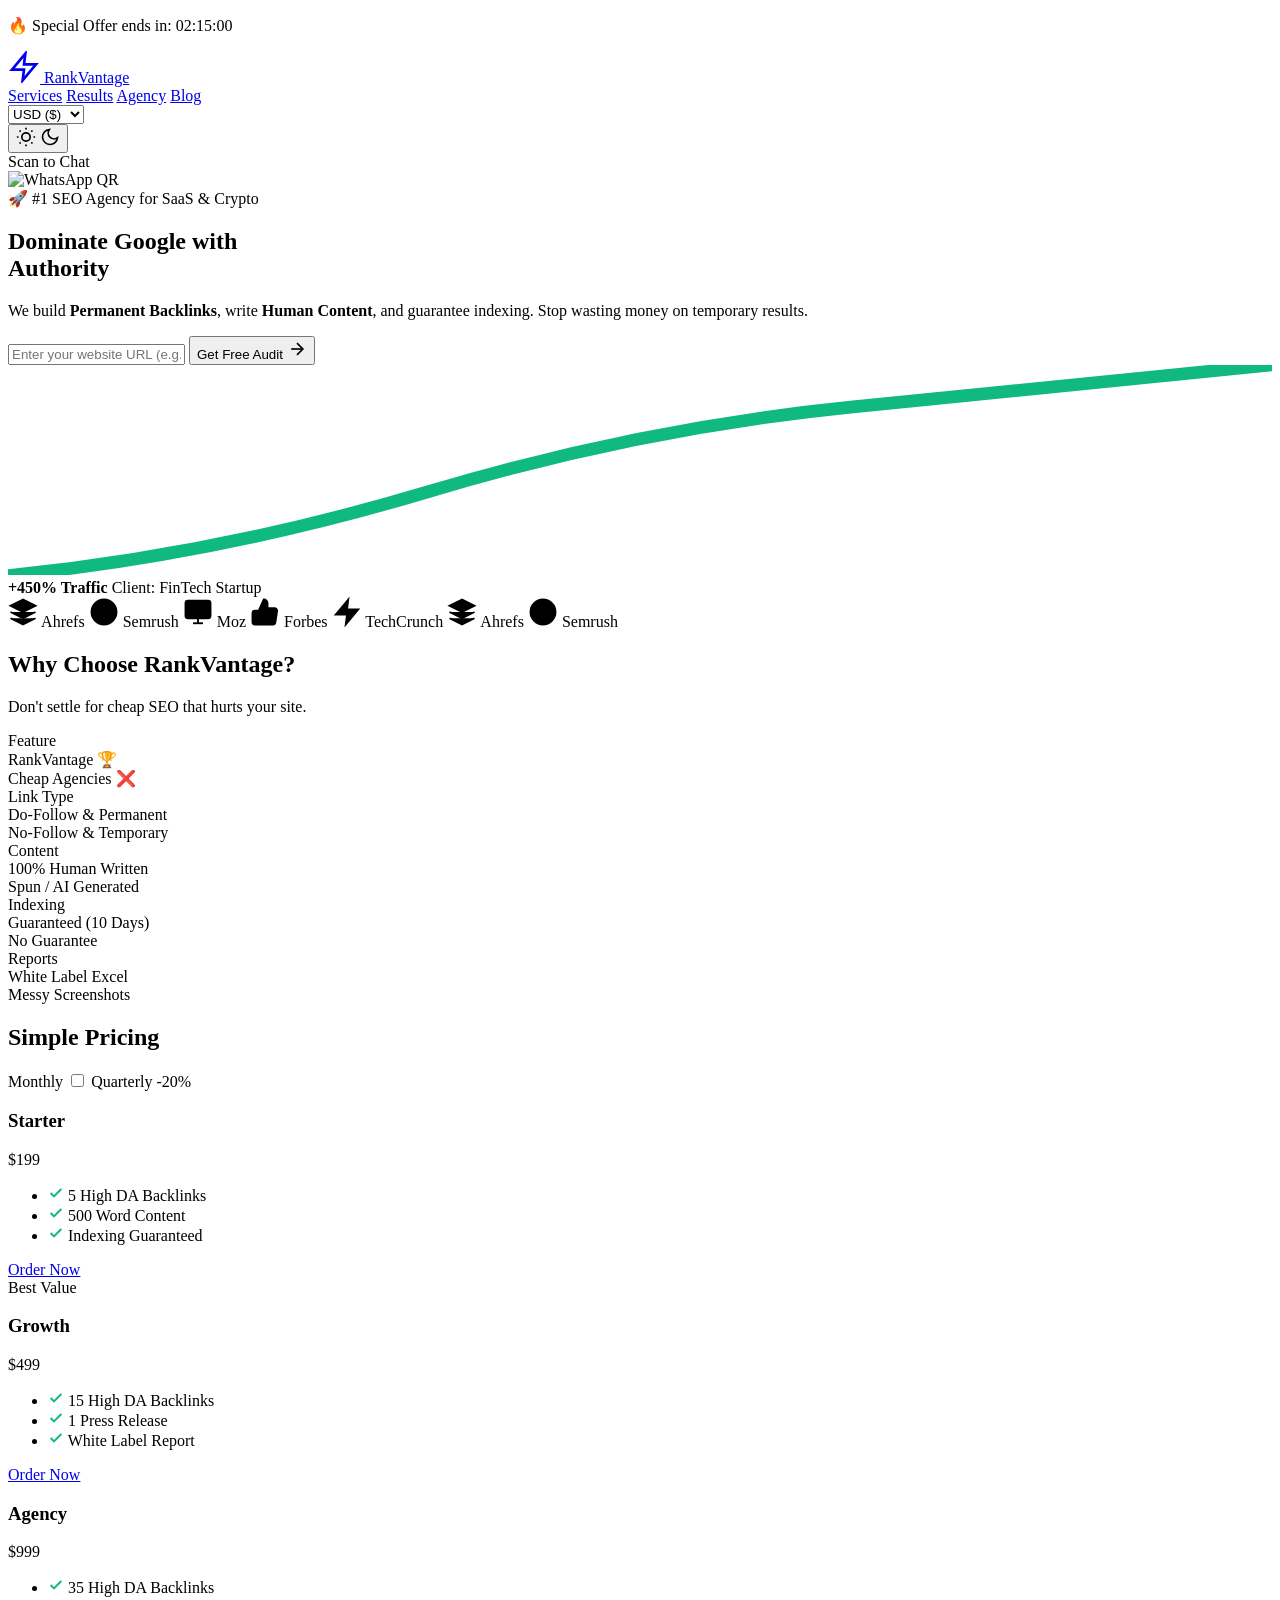
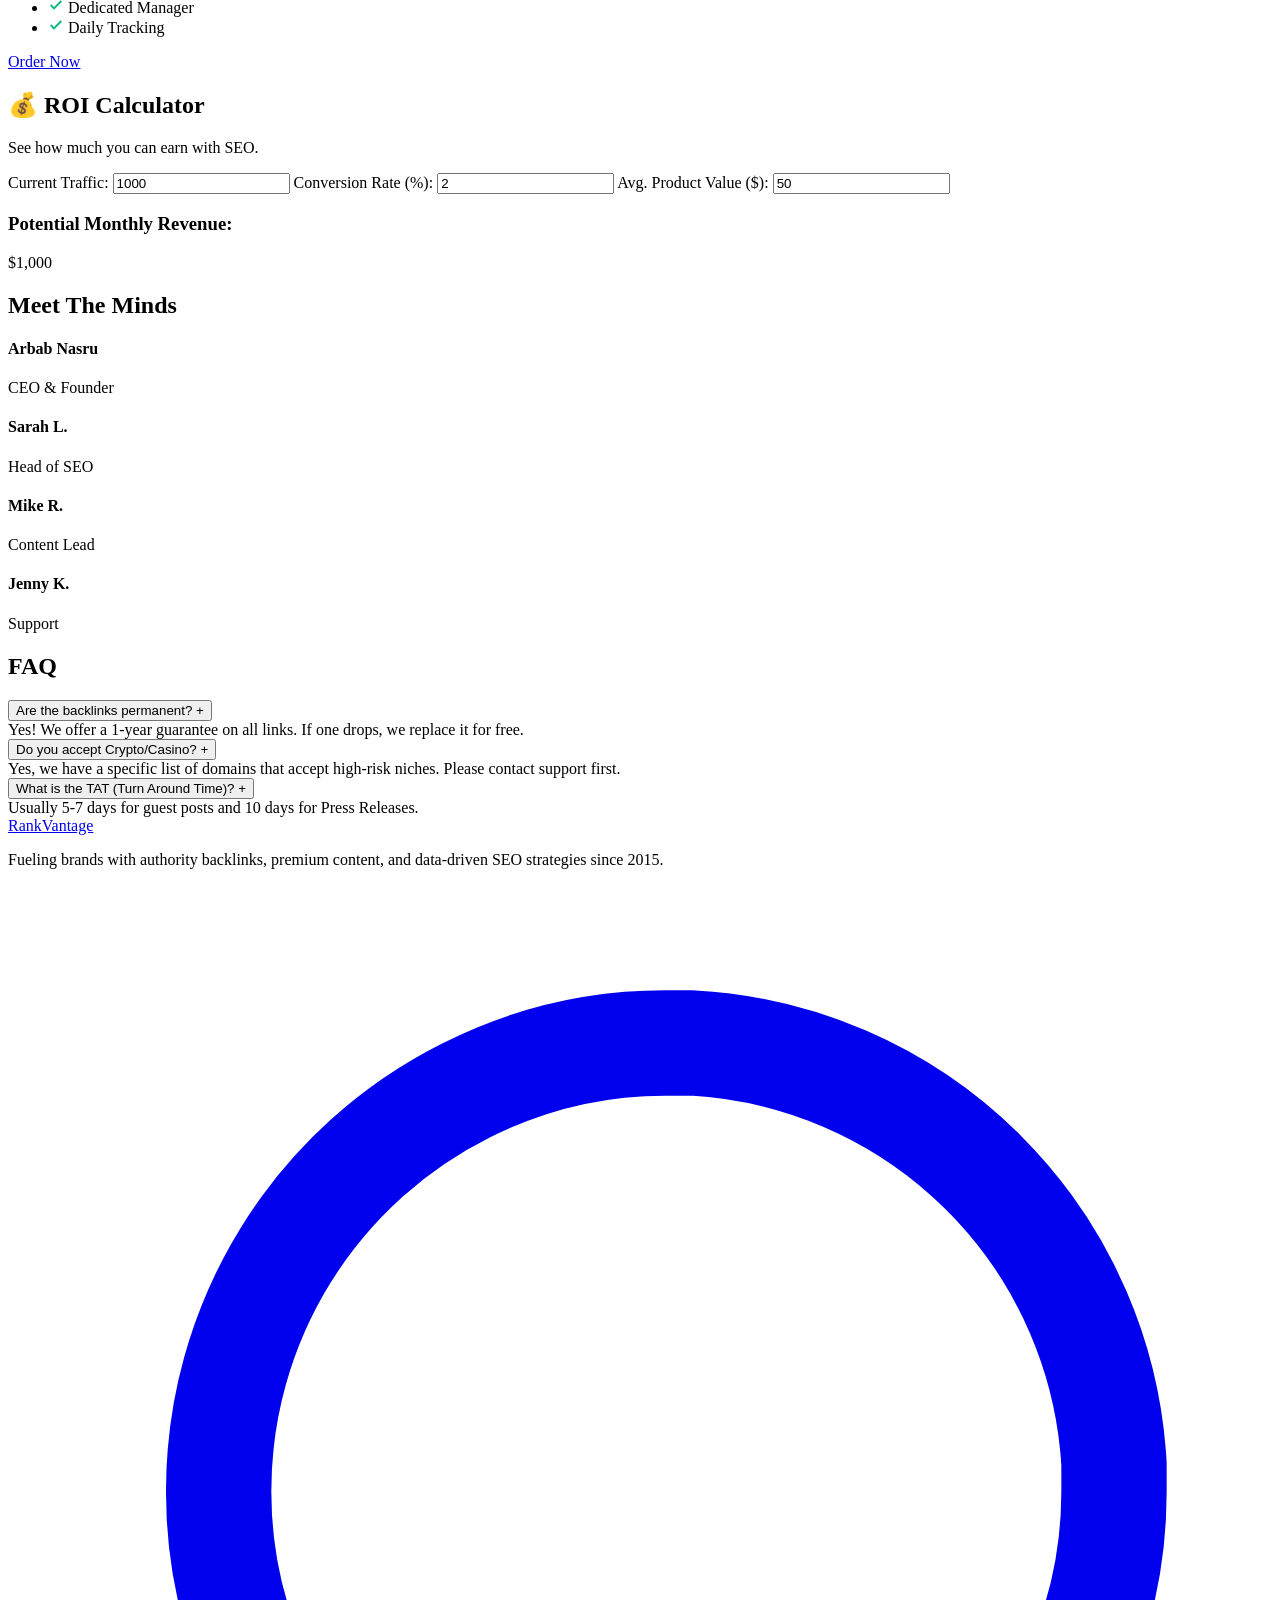
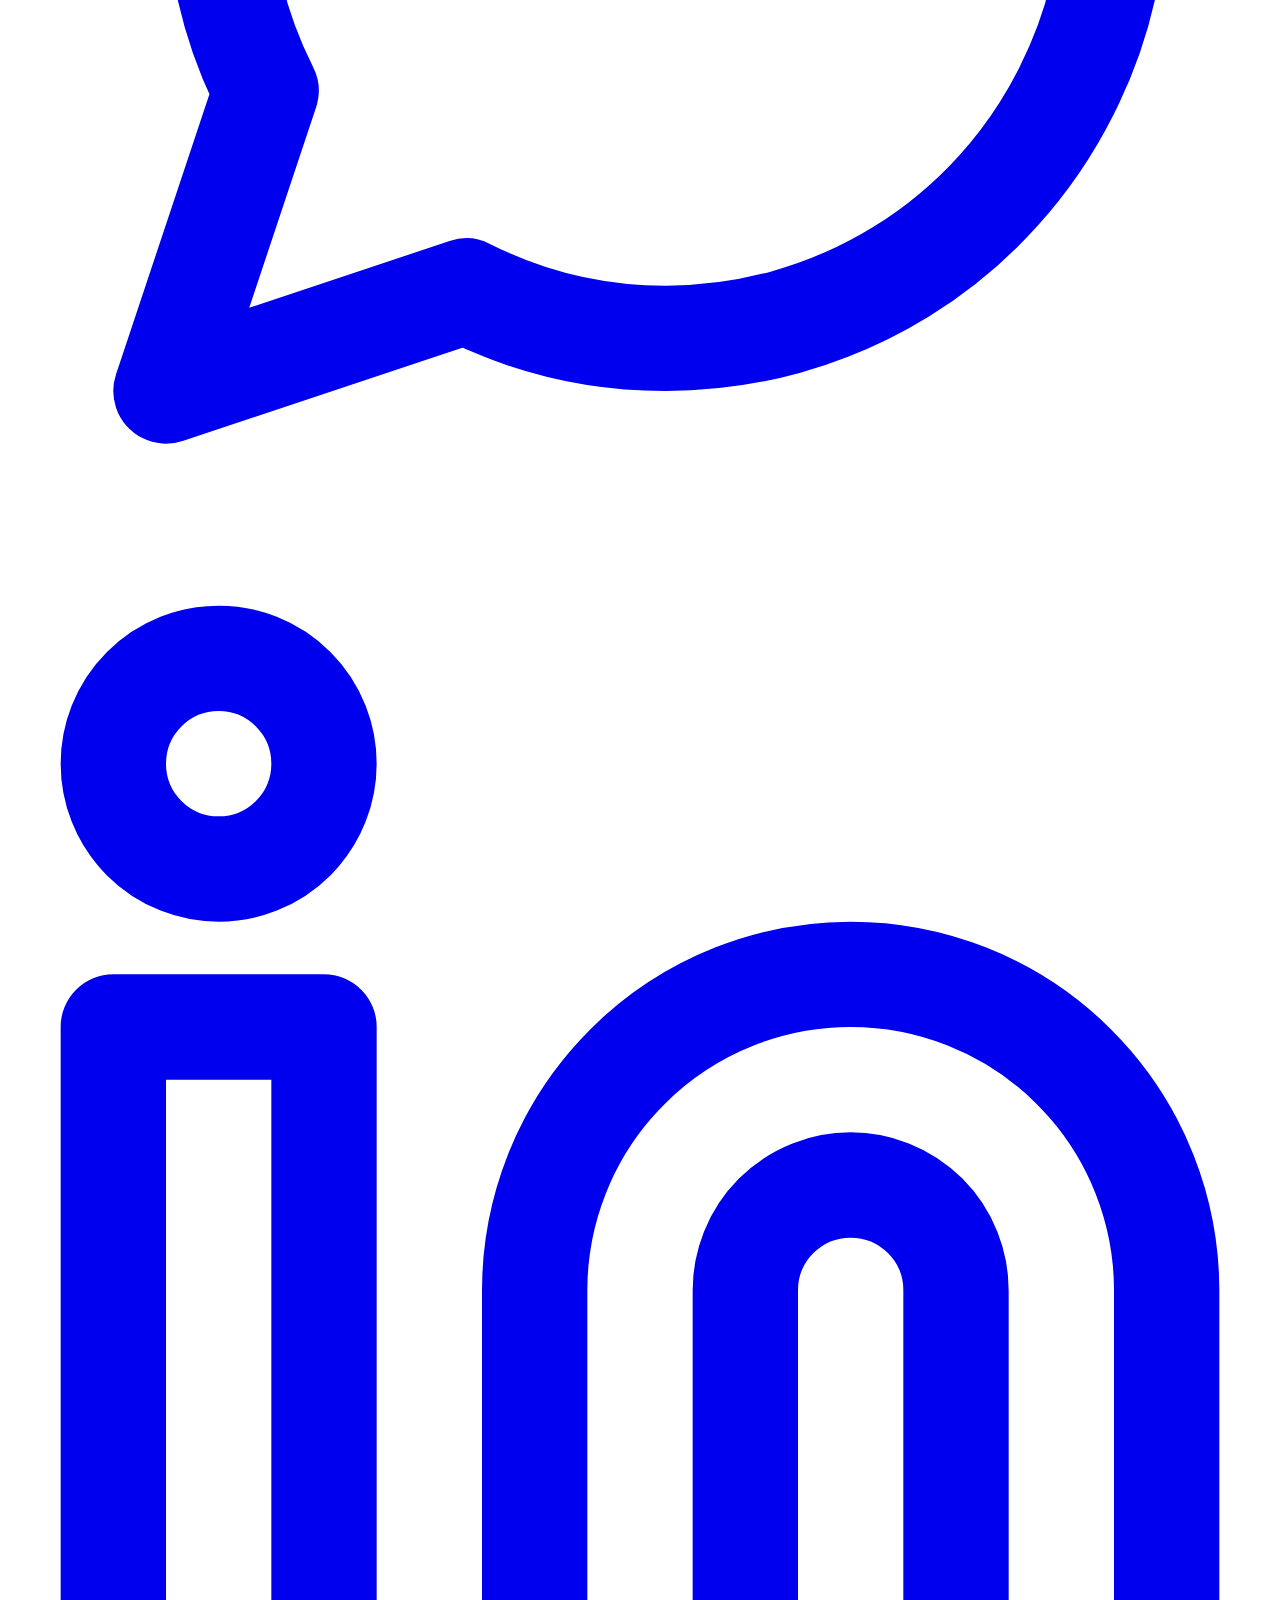
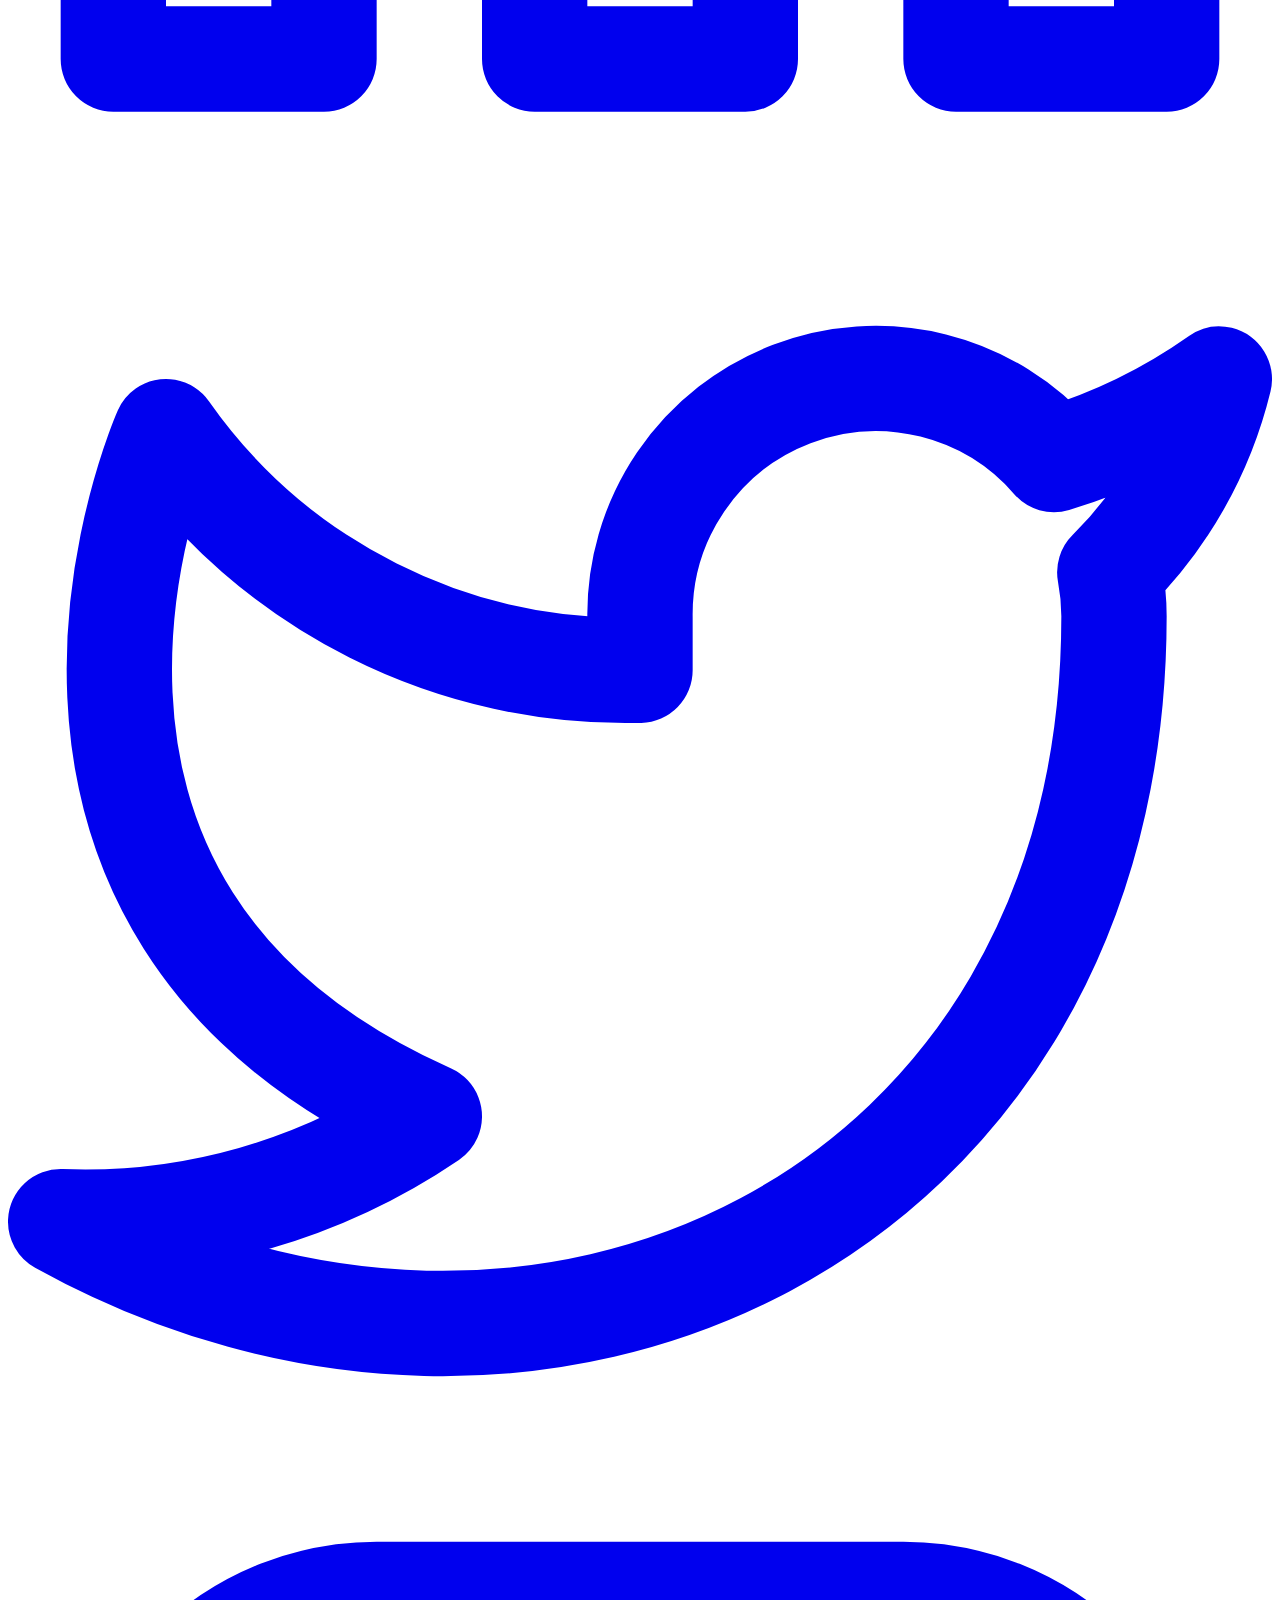
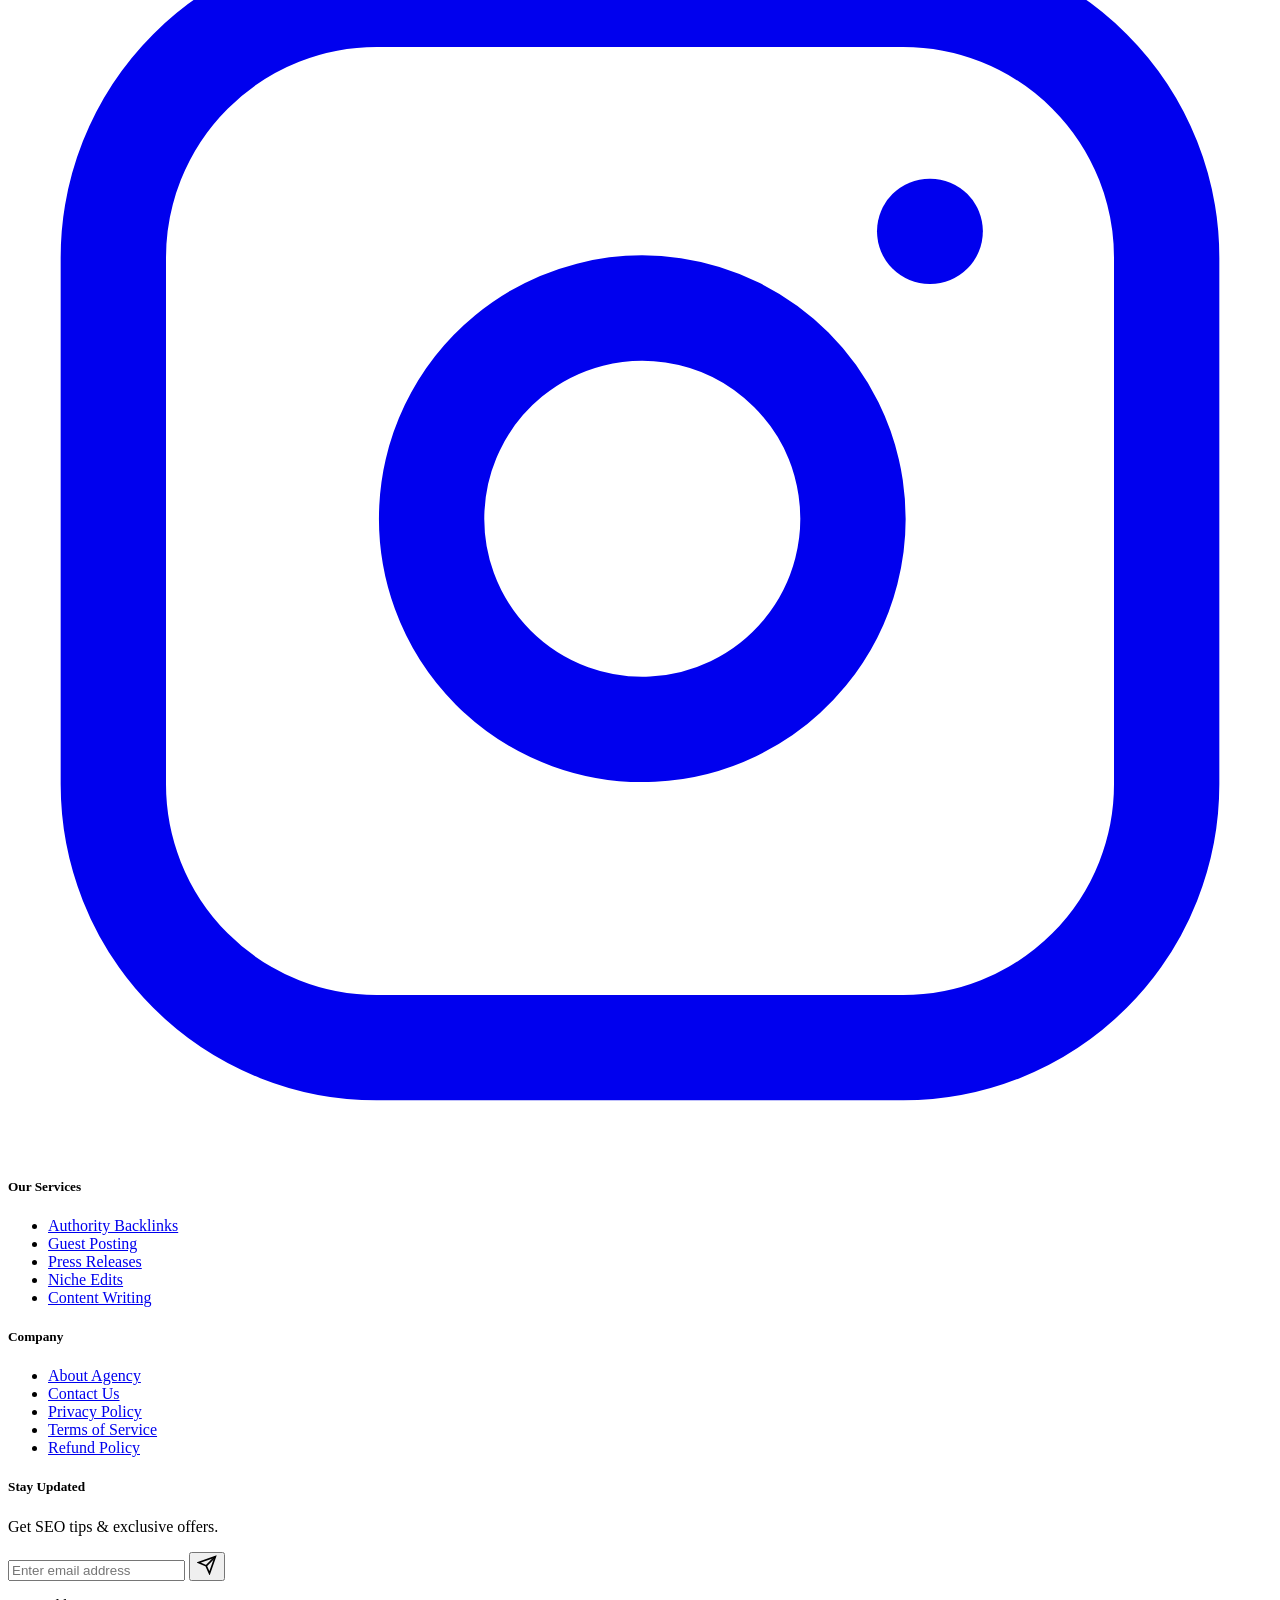
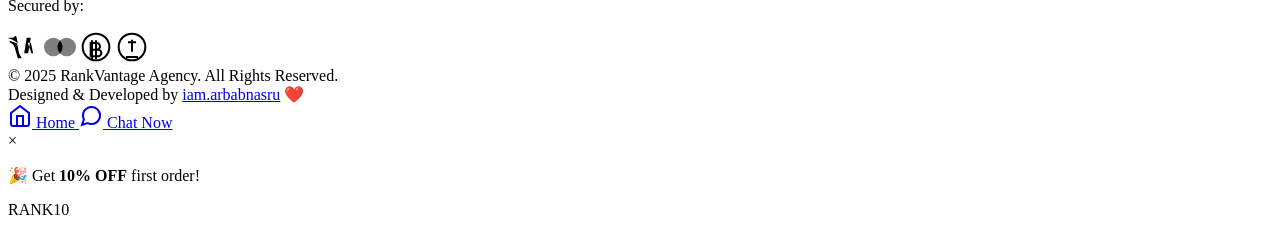
==== index.html @ 7962268f "Add files via upload" ====
<!DOCTYPE html>
<html lang="en" data-theme="light">
<head>
    <meta charset="UTF-8">
    <meta name="viewport" content="width=device-width, initial-scale=1.0, maximum-scale=1.0, user-scalable=no">
    <title>RankVantage | Premium SEO Agency</title>
    <meta name="description" content="Rank #1 with RankVantage. Authority Backlinks, Press Releases, and Technical SEO.">
    
    <!-- CSS Links -->
    <link rel="stylesheet" href="css/style.css">
    <link rel="stylesheet" href="css/responsive.css">
    
    <!-- Google Fonts -->
    <link rel="preconnect" href="https://fonts.googleapis.com">
    <link href="https://fonts.googleapis.com/css2?family=Inter:wght@300;400;600;700;900&display=swap" rel="stylesheet">
</head>
<body class="loading">

    <!-- 1. Sticky Scroll Progress Bar -->
    <div class="scroll-progress-container">
        <div class="scroll-progress-bar" id="progressBar"></div>
    </div>

    <!-- 2. Skeleton Loader Overlay -->
    <div id="skeleton-overlay">
        <div class="skeleton-header"></div>
        <div class="skeleton-hero"></div>
        <div class="skeleton-grid">
            <div class="sk-card"></div><div class="sk-card"></div><div class="sk-card"></div>
        </div>
    </div>

    <!-- 3. Top Banner (Countdown) -->
    <div class="top-banner">
        <p>🔥 Special Offer ends in: <span id="countdown-timer">02:15:00</span></p>
    </div>

    <!-- 4. Header (Glassmorphism) -->
    <header class="site-header">
        <div class="container header-inner">
            <a href="index.html" class="logo">
                <svg width="32" height="32" viewBox="0 0 24 24" fill="none" stroke="currentColor" stroke-width="2" class="brand-icon"><path d="M13 2L3 14h9l-1 8 10-12h-9l1-8z"></path></svg>
                Rank<span>Vantage</span>
            </a>
            
            <nav class="desktop-nav">
                <a href="pages/services.html">Services</a>
                <a href="pages/case-studies.html">Results</a>
                <a href="pages/about.html">Agency</a>
                <a href="pages/blog.html">Blog</a>
            </nav>

            <div class="header-actions">
                <!-- Currency Toggle UI -->
                <div class="currency-selector">
                    <select id="currency-switch">
                        <option value="USD">USD ($)</option>
                        <option value="PKR">PKR (₨)</option>
                        <option value="GBP">GBP (£)</option>
                    </select>
                </div>
                
                <!-- Dark Mode Toggle -->
                <button id="theme-toggle" aria-label="Toggle Dark Mode">
                    <svg class="sun-icon" width="20" height="20" viewBox="0 0 24 24" fill="none" stroke="currentColor" stroke-width="2"><circle cx="12" cy="12" r="5"></circle><path d="M12 1v2M12 21v2M4.22 4.22l1.42 1.42M18.36 18.36l1.42 1.42M1 12h2M21 12h2M4.22 19.78l1.42-1.42M18.36 5.64l1.42-1.42"></path></svg>
                    <svg class="moon-icon" width="20" height="20" viewBox="0 0 24 24" fill="none" stroke="currentColor" stroke-width="2"><path d="M21 12.79A9 9 0 1 1 11.21 3 7 7 0 0 0 21 12.79z"></path></svg>
                </button>

                <!-- Desktop QR Trigger -->
                <div class="desktop-qr-trigger">
                    <span>Scan to Chat</span>
                    <div class="qr-popup">
                        <img src="https://api.qrserver.com/v1/create-qr-code/?size=150x150&data=https://wa.me/923285796234" alt="WhatsApp QR">
                    </div>
                </div>
            </div>
        </div>
    </header>

    <main>
        <!-- 5. Hero Section (Aurora Effect) -->
        <section class="hero-section">
            <div class="aurora-bg"></div>
            <div class="container hero-content reveal-up">
                <span class="badge-pill">🚀 #1 SEO Agency for SaaS & Crypto</span>
                <h1 class="hero-title">Dominate Google with <br><span class="typing-text">Authority</span></h1>
                <p class="hero-desc">We build <strong>Permanent Backlinks</strong>, write <strong>Human Content</strong>, and guarantee indexing. Stop wasting money on temporary results.</p>
                
                <!-- Lead Gen: Audit Form -->
                <form class="audit-form" id="auditForm">
                    <input type="url" placeholder="Enter your website URL (e.g., mybusiness.com)" required>
                    <button type="submit">
                        Get Free Audit
                        <svg width="20" height="20" viewBox="0 0 24 24" fill="none" stroke="currentColor" stroke-width="2"><line x1="5" y1="12" x2="19" y2="12"></line><polyline points="12 5 19 12 12 19"></polyline></svg>
                    </button>
                </form>

                <!-- Trust Proof (Simulated Graph) -->
                <div class="trust-proof">
                    <div class="proof-card">
                        <div class="graph-line">
                            <svg viewBox="0 0 300 50"><path d="M0,50 Q50,45 100,30 T200,10 T300,0" fill="none" stroke="#10B981" stroke-width="3"/></svg>
                        </div>
                        <div class="proof-text">
                            <strong>+450% Traffic</strong>
                            <span>Client: FinTech Startup</span>
                        </div>
                    </div>
                </div>
            </div>
        </section>

        <!-- 6. Infinite Marquee (Logos) -->
        <div class="marquee-section">
            <div class="marquee-content">
                <span><svg width="30" height="30" viewBox="0 0 24 24" stroke="currentColor" stroke-width="1.5"><path d="M12 2L2 7l10 5 10-5-10-5zM2 17l10 5 10-5M2 12l10 5 10-5"></path></svg> Ahrefs</span>
                <span><svg width="30" height="30" viewBox="0 0 24 24" stroke="currentColor" stroke-width="1.5"><circle cx="12" cy="12" r="10"></circle><path d="M12 6v6l4 2"></path></svg> Semrush</span>
                <span><svg width="30" height="30" viewBox="0 0 24 24" stroke="currentColor" stroke-width="1.5"><rect x="2" y="3" width="20" height="14" rx="2" ry="2"></rect><line x1="8" y1="21" x2="16" y2="21"></line><line x1="12" y1="17" x2="12" y2="21"></line></svg> Moz</span>
                <span><svg width="30" height="30" viewBox="0 0 24 24" stroke="currentColor" stroke-width="1.5"><path d="M14 9V5a3 3 0 0 0-3-3l-4 9v11h11.28a2 2 0 0 0 2-1.7l1.38-9a2 2 0 0 0-2-2.3zM7 22H4a2 2 0 0 1-2-2v-7a2 2 0 0 1 2-2h3"></path></svg> Forbes</span>
                <span><svg width="30" height="30" viewBox="0 0 24 24" stroke="currentColor" stroke-width="1.5"><polygon points="13 2 3 14 12 14 11 22 21 10 12 10 13 2"></polygon></svg> TechCrunch</span>
                 <!-- Duplicate for infinite loop -->
                <span><svg width="30" height="30" viewBox="0 0 24 24" stroke="currentColor" stroke-width="1.5"><path d="M12 2L2 7l10 5 10-5-10-5zM2 17l10 5 10-5M2 12l10 5 10-5"></path></svg> Ahrefs</span>
                <span><svg width="30" height="30" viewBox="0 0 24 24" stroke="currentColor" stroke-width="1.5"><circle cx="12" cy="12" r="10"></circle><path d="M12 6v6l4 2"></path></svg> Semrush</span>
            </div>
        </div>

        <!-- 7. Us vs Them (Comparison Table) -->
        <section class="section-padding comparison-section reveal-up">
            <div class="container">
                <div class="section-header">
                    <h2>Why Choose <span class="highlight">RankVantage</span>?</h2>
                    <p>Don't settle for cheap SEO that hurts your site.</p>
                </div>
                <div class="comparison-table">
                    <div class="table-header">
                        <div class="col-feature">Feature</div>
                        <div class="col-us">RankVantage 🏆</div>
                        <div class="col-them">Cheap Agencies ❌</div>
                    </div>
                    <div class="table-row">
                        <div class="col-feature">Link Type</div>
                        <div class="col-us">Do-Follow & Permanent</div>
                        <div class="col-them">No-Follow & Temporary</div>
                    </div>
                    <div class="table-row">
                        <div class="col-feature">Content</div>
                        <div class="col-us">100% Human Written</div>
                        <div class="col-them">Spun / AI Generated</div>
                    </div>
                    <div class="table-row">
                        <div class="col-feature">Indexing</div>
                        <div class="col-us">Guaranteed (10 Days)</div>
                        <div class="col-them">No Guarantee</div>
                    </div>
                    <div class="table-row">
                        <div class="col-feature">Reports</div>
                        <div class="col-us">White Label Excel</div>
                        <div class="col-them">Messy Screenshots</div>
                    </div>
                </div>
            </div>
        </section>

        <!-- 8. Pricing Section (Toggle) -->
        <section class="section-padding pricing-bg reveal-up" id="pricing">
            <div class="container">
                <div class="section-header">
                    <h2>Simple Pricing</h2>
                    <!-- Interactive Toggle -->
                    <div class="pricing-toggle-container">
                        <span class="toggle-label">Monthly</span>
                        <label class="switch">
                            <input type="checkbox" id="pricing-toggle-checkbox">
                            <span class="slider round"></span>
                        </label>
                        <span class="toggle-label">Quarterly <span class="save-badge">-20%</span></span>
                    </div>
                </div>

                <div class="pricing-grid">
                    <!-- Starter -->
                    <div class="price-card">
                        <h3>Starter</h3>
                        <div class="price-wrapper">
                            <span class="currency">$</span><span class="amount" data-monthly="199" data-quarterly="479">199</span>
                        </div>
                        <ul class="features-list">
                            <li><svg viewBox="0 0 24 24" width="16" height="16" stroke="#10B981" fill="none" stroke-width="3"><polyline points="20 6 9 17 4 12"></polyline></svg> 5 High DA Backlinks</li>
                            <li><svg viewBox="0 0 24 24" width="16" height="16" stroke="#10B981" fill="none" stroke-width="3"><polyline points="20 6 9 17 4 12"></polyline></svg> 500 Word Content</li>
                            <li><svg viewBox="0 0 24 24" width="16" height="16" stroke="#10B981" fill="none" stroke-width="3"><polyline points="20 6 9 17 4 12"></polyline></svg> Indexing Guaranteed</li>
                        </ul>
                        <a href="https://wa.me/923285796234?text=I%20want%20Starter%20Package" class="btn-outline">Order Now</a>
                    </div>
                    
                    <!-- Growth (Popular) -->
                    <div class="price-card popular">
                        <div class="ribbon">Best Value</div>
                        <h3>Growth</h3>
                        <div class="price-wrapper">
                            <span class="currency">$</span><span class="amount" data-monthly="499" data-quarterly="1199">499</span>
                        </div>
                        <ul class="features-list">
                            <li><svg viewBox="0 0 24 24" width="16" height="16" stroke="#10B981" fill="none" stroke-width="3"><polyline points="20 6 9 17 4 12"></polyline></svg> 15 High DA Backlinks</li>
                            <li><svg viewBox="0 0 24 24" width="16" height="16" stroke="#10B981" fill="none" stroke-width="3"><polyline points="20 6 9 17 4 12"></polyline></svg> 1 Press Release</li>
                            <li><svg viewBox="0 0 24 24" width="16" height="16" stroke="#10B981" fill="none" stroke-width="3"><polyline points="20 6 9 17 4 12"></polyline></svg> White Label Report</li>
                        </ul>
                        <a href="https://wa.me/923285796234?text=I%20want%20Growth%20Package" class="btn-solid pulse-anim">Order Now</a>
                    </div>

                    <!-- Agency -->
                    <div class="price-card">
                        <h3>Agency</h3>
                        <div class="price-wrapper">
                            <span class="currency">$</span><span class="amount" data-monthly="999" data-quarterly="2399">999</span>
                        </div>
                        <ul class="features-list">
                            <li><svg viewBox="0 0 24 24" width="16" height="16" stroke="#10B981" fill="none" stroke-width="3"><polyline points="20 6 9 17 4 12"></polyline></svg> 35 High DA Backlinks</li>
                            <li><svg viewBox="0 0 24 24" width="16" height="16" stroke="#10B981" fill="none" stroke-width="3"><polyline points="20 6 9 17 4 12"></polyline></svg> Dedicated Manager</li>
                            <li><svg viewBox="0 0 24 24" width="16" height="16" stroke="#10B981" fill="none" stroke-width="3"><polyline points="20 6 9 17 4 12"></polyline></svg> Daily Tracking</li>
                        </ul>
                        <a href="https://wa.me/923285796234?text=I%20want%20Agency%20Package" class="btn-outline">Order Now</a>
                    </div>
                </div>
            </div>
        </section>

        <!-- 9. ROI Calculator -->
        <section class="section-padding reveal-up">
            <div class="container">
                <div class="roi-calc-box">
                    <h2>💰 ROI Calculator</h2>
                    <p>See how much you can earn with SEO.</p>
                    <div class="calc-inputs">
                        <label>Current Traffic: <input type="number" id="calc-traffic" value="1000"></label>
                        <label>Conversion Rate (%): <input type="number" id="calc-conv" value="2"></label>
                        <label>Avg. Product Value ($): <input type="number" id="calc-val" value="50"></label>
                    </div>
                    <div class="calc-result">
                        <h3>Potential Monthly Revenue:</h3>
                        <span id="calc-total">$1,000</span>
                    </div>
                </div>
            </div>
        </section>

        <!-- 10. Meet The Team (Horizontal Scroll) -->
        <section class="section-padding reveal-up">
            <div class="container">
                <div class="section-header">
                    <h2>Meet The Minds</h2>
                </div>
                <div class="team-scroller">
                    <!-- Member 1 -->
                    <div class="team-card">
                        <div class="team-img" style="background-color:#ccc;"></div>
                        <h4>Arbab Nasru</h4>
                        <span>CEO & Founder</span>
                    </div>
                    <!-- Member 2 -->
                    <div class="team-card">
                        <div class="team-img" style="background-color:#bbb;"></div>
                        <h4>Sarah L.</h4>
                        <span>Head of SEO</span>
                    </div>
                    <!-- Member 3 -->
                    <div class="team-card">
                        <div class="team-img" style="background-color:#aaa;"></div>
                        <h4>Mike R.</h4>
                        <span>Content Lead</span>
                    </div>
                    <!-- Member 4 -->
                    <div class="team-card">
                        <div class="team-img" style="background-color:#999;"></div>
                        <h4>Jenny K.</h4>
                        <span>Support</span>
                    </div>
                </div>
            </div>
        </section>
        
        <!-- 11. FAQ Accordion -->
        <section class="section-padding reveal-up">
            <div class="container">
                <div class="section-header"><h2>FAQ</h2></div>
                <div class="accordion">
                    <div class="accordion-item">
                        <button class="accordion-header">Are the backlinks permanent? <span class="arrow">+</span></button>
                        <div class="accordion-body">Yes! We offer a 1-year guarantee on all links. If one drops, we replace it for free.</div>
                    </div>
                    <div class="accordion-item">
                        <button class="accordion-header">Do you accept Crypto/Casino? <span class="arrow">+</span></button>
                        <div class="accordion-body">Yes, we have a specific list of domains that accept high-risk niches. Please contact support first.</div>
                    </div>
                    <div class="accordion-item">
                        <button class="accordion-header">What is the TAT (Turn Around Time)? <span class="arrow">+</span></button>
                        <div class="accordion-body">Usually 5-7 days for guest posts and 10 days for Press Releases.</div>
                    </div>
                </div>
            </div>
        </section>

    </main>

   <!-- 12. Premium Footer with Newsletter & Trust Signals -->
<footer class="site-footer reveal-up">
    <!-- Decorative Top Border -->
    <div class="footer-border"></div>

    <div class="container">
        <div class="footer-grid">
            
            <!-- Column 1: Brand & Socials -->
            <div class="footer-col brand-col">
                <a href="#" class="footer-logo">Rank<span>Vantage</span></a>
                <p class="footer-desc">Fueling brands with authority backlinks, premium content, and data-driven SEO strategies since 2015.</p>
                
                <div class="social-links">
                    <a href="#" aria-label="WhatsApp"><svg viewBox="0 0 24 24" fill="none" stroke="currentColor" stroke-width="2" stroke-linecap="round" stroke-linejoin="round"><path d="M21 11.5a8.38 8.38 0 0 1-.9 3.8 8.5 8.5 0 0 1-7.6 4.7 8.38 8.38 0 0 1-3.8-.9L3 21l1.9-5.7a8.38 8.38 0 0 1-.9-3.8 8.5 8.5 0 0 1 4.7-7.6 8.38 8.38 0 0 1 3.8-.9h.5a8.48 8.48 0 0 1 8 8v.5z"></path></svg></a>
                    <a href="#" aria-label="LinkedIn"><svg viewBox="0 0 24 24" fill="none" stroke="currentColor" stroke-width="2" stroke-linecap="round" stroke-linejoin="round"><path d="M16 8a6 6 0 0 1 6 6v7h-4v-7a2 2 0 0 0-2-2 2 2 0 0 0-2 2v7h-4v-7a6 6 0 0 1 6-6z"></path><rect x="2" y="9" width="4" height="12"></rect><circle cx="4" cy="4" r="2"></circle></svg></a>
                    <a href="#" aria-label="Twitter"><svg viewBox="0 0 24 24" fill="none" stroke="currentColor" stroke-width="2" stroke-linecap="round" stroke-linejoin="round"><path d="M23 3a10.9 10.9 0 0 1-3.14 1.53 4.48 4.48 0 0 0-7.86 3v1A10.66 10.66 0 0 1 3 4s-4 9 5 13a11.64 11.64 0 0 1-7 2c9 5 20 0 20-11.5a4.5 4.5 0 0 0-.08-.83A7.72 7.72 0 0 0 23 3z"></path></svg></a>
                    <a href="#" aria-label="Instagram"><svg viewBox="0 0 24 24" fill="none" stroke="currentColor" stroke-width="2" stroke-linecap="round" stroke-linejoin="round"><rect x="2" y="2" width="20" height="20" rx="5" ry="5"></rect><path d="M16 11.37A4 4 0 1 1 12.63 8 4 4 0 0 1 16 11.37z"></path><line x1="17.5" y1="6.5" x2="17.51" y2="6.5"></line></svg></a>
                </div>
            </div>

            <!-- Column 2: Services -->
            <div class="footer-col links-col">
                <h5>Our Services</h5>
                <ul>
                    <li><a href="pages/services.html">Authority Backlinks</a></li>
                    <li><a href="pages/services.html">Guest Posting</a></li>
                    <li><a href="pages/services.html">Press Releases</a></li>
                    <li><a href="pages/services.html">Niche Edits</a></li>
                    <li><a href="pages/services.html">Content Writing</a></li>
                </ul>
            </div>

            <!-- Column 3: Support & Legal -->
            <div class="footer-col links-col">
                <h5>Company</h5>
                <ul>
                    <li><a href="pages/about.html">About Agency</a></li>
                    <li><a href="pages/contact.html">Contact Us</a></li>
                    <li><a href="pages/privacy.html">Privacy Policy</a></li>
                    <li><a href="pages/terms.html">Terms of Service</a></li>
                    <li><a href="pages/terms.html#refund">Refund Policy</a></li>
                </ul>
            </div>

            <!-- Column 4: Newsletter & Payments -->
            <div class="footer-col newsletter-col">
                <h5>Stay Updated</h5>
                <p>Get SEO tips & exclusive offers.</p>
                <form class="footer-form">
                    <input type="email" placeholder="Enter email address" required>
                    <button type="submit" aria-label="Subscribe">
                        <svg viewBox="0 0 24 24" width="20" height="20" fill="none" stroke="currentColor" stroke-width="2"><line x1="22" y1="2" x2="11" y2="13"></line><polygon points="22 2 15 22 11 13 2 9 22 2"></polygon></svg>
                    </button>
                </form>

                <div class="payment-methods">
                    <p>Secured by:</p>
                    <div class="pay-icons">
                        <!-- Visa -->
                        <svg class="pay-icon" viewBox="0 0 24 24" width="32"><path fill="currentColor" d="M12.12 16.663l1.905-11.69h3.04l-1.907 11.69h-3.038zm-3.843 0l-1.397-7.078c-.053-.222-.09-.3-.243-.377C4.69 8.27 2.372 7.55 1.09 7.234l.278 1.328c.83.21 3.12 1.393 3.633 3.82l2.365 7.97h2.91zm10.59 0l-1.603-7.51c-.053-.21-.212-.41-.53-.41h-1.96l2.805 7.92h1.288zm-14.89-11.69h-4L0 5.232c2.935.753 6.32 2.652 7.352 4.09l-.91-4.63c-.158-.662-.635-1.01-1.22-1.02z"/></svg>
                        <!-- Mastercard -->
                        <svg class="pay-icon" viewBox="0 0 24 24" width="32"><circle cx="7" cy="12" r="7" fill="currentColor" fill-opacity="0.5"/><circle cx="17" cy="12" r="7" fill="currentColor" fill-opacity="0.5"/><path d="M12 16.5a6.5 6.5 0 0 1 0-9 6.5 6.5 0 0 1 0 9z" fill="currentColor"/></svg>
                        <!-- Bitcoin -->
                        <svg class="pay-icon" viewBox="0 0 24 24" width="32" fill="none" stroke="currentColor" stroke-width="1.5"><circle cx="12" cy="12" r="10"/><path d="M8 9h4.5a2.5 2.5 0 1 1 0 5H8v-5zm0 5h5.5a2.5 2.5 0 1 1 0 5H8v-5zm1-7v14m3-14v14"/></svg>
                        <!-- USDT -->
                        <svg class="pay-icon" viewBox="0 0 24 24" width="32" fill="none" stroke="currentColor" stroke-width="1.5"><path d="M12 22c5.523 0 10-4.477 10-10S17.523 2 12 2 2 6.477 2 12s4.477 10 10 10z"/><path d="M15 8.5H9m3-2v9m-4.5 4h9"/></svg>
                    </div>
                </div>
            </div>
        </div>

        <div class="footer-bottom">
            <div class="copyright-text">
                &copy; 2025 RankVantage Agency. <span class="hide-mobile">All Rights Reserved.</span>
            </div>
            <div class="dev-credit">
                Designed & Developed by <a href="https://Instagram.com/iam.arbabnasru" target="_blank" rel="nofollow">iam.arbabnasru</a> <span class="heart">❤️</span>
            </div>
        </div>
    </div>
</footer>

    <!-- 13. Mobile Bottom Glass Dock (Nav) -->
    <div class="mobile-dock">
        <a href="#" class="dock-btn secondary-btn" onclick="window.scrollTo({top:0, behavior:'smooth'}); return false;">
            <svg width="24" height="24" viewBox="0 0 24 24" fill="none" stroke="currentColor" stroke-width="2"><path d="M3 9l9-7 9 7v11a2 2 0 0 1-2 2H5a2 2 0 0 1-2-2z"></path><polyline points="9 22 9 12 15 12 15 22"></polyline></svg>
            <span>Home</span>
        </a>
        <a href="https://wa.me/923285796234" class="dock-btn primary-btn pulse-anim">
            <svg width="24" height="24" viewBox="0 0 24 24" fill="none" stroke="currentColor" stroke-width="2"><path d="M21 11.5a8.38 8.38 0 0 1-.9 3.8 8.5 8.5 0 0 1-7.6 4.7 8.38 8.38 0 0 1-3.8-.9L3 21l1.9-5.7a8.38 8.38 0 0 1-.9-3.8 8.5 8.5 0 0 1 4.7-7.6 8.38 8.38 0 0 1 3.8-.9h.5a8.48 8.48 0 0 1 8 8v.5z"></path></svg>
            <span>Chat Now</span>
        </a>
    </div>

    <!-- 14. Bottom "Toast" Coupon (Instead of center popup) -->
    <div class="toast-coupon" id="toastCoupon">
        <div class="toast-content">
            <span class="close-toast" onclick="document.getElementById('toastCoupon').style.display='none'">&times;</span>
            <p>🎉 Get <strong>10% OFF</strong> first order!</p>
            <div class="code-box" onclick="navigator.clipboard.writeText('RANK10'); alert('Copied!');">RANK10</div>
        </div>
    </div>

    <!-- Scripts -->
    <script src="js/main.js"></script>
    <script src="js/admin.js"></script>
</body>
</html>
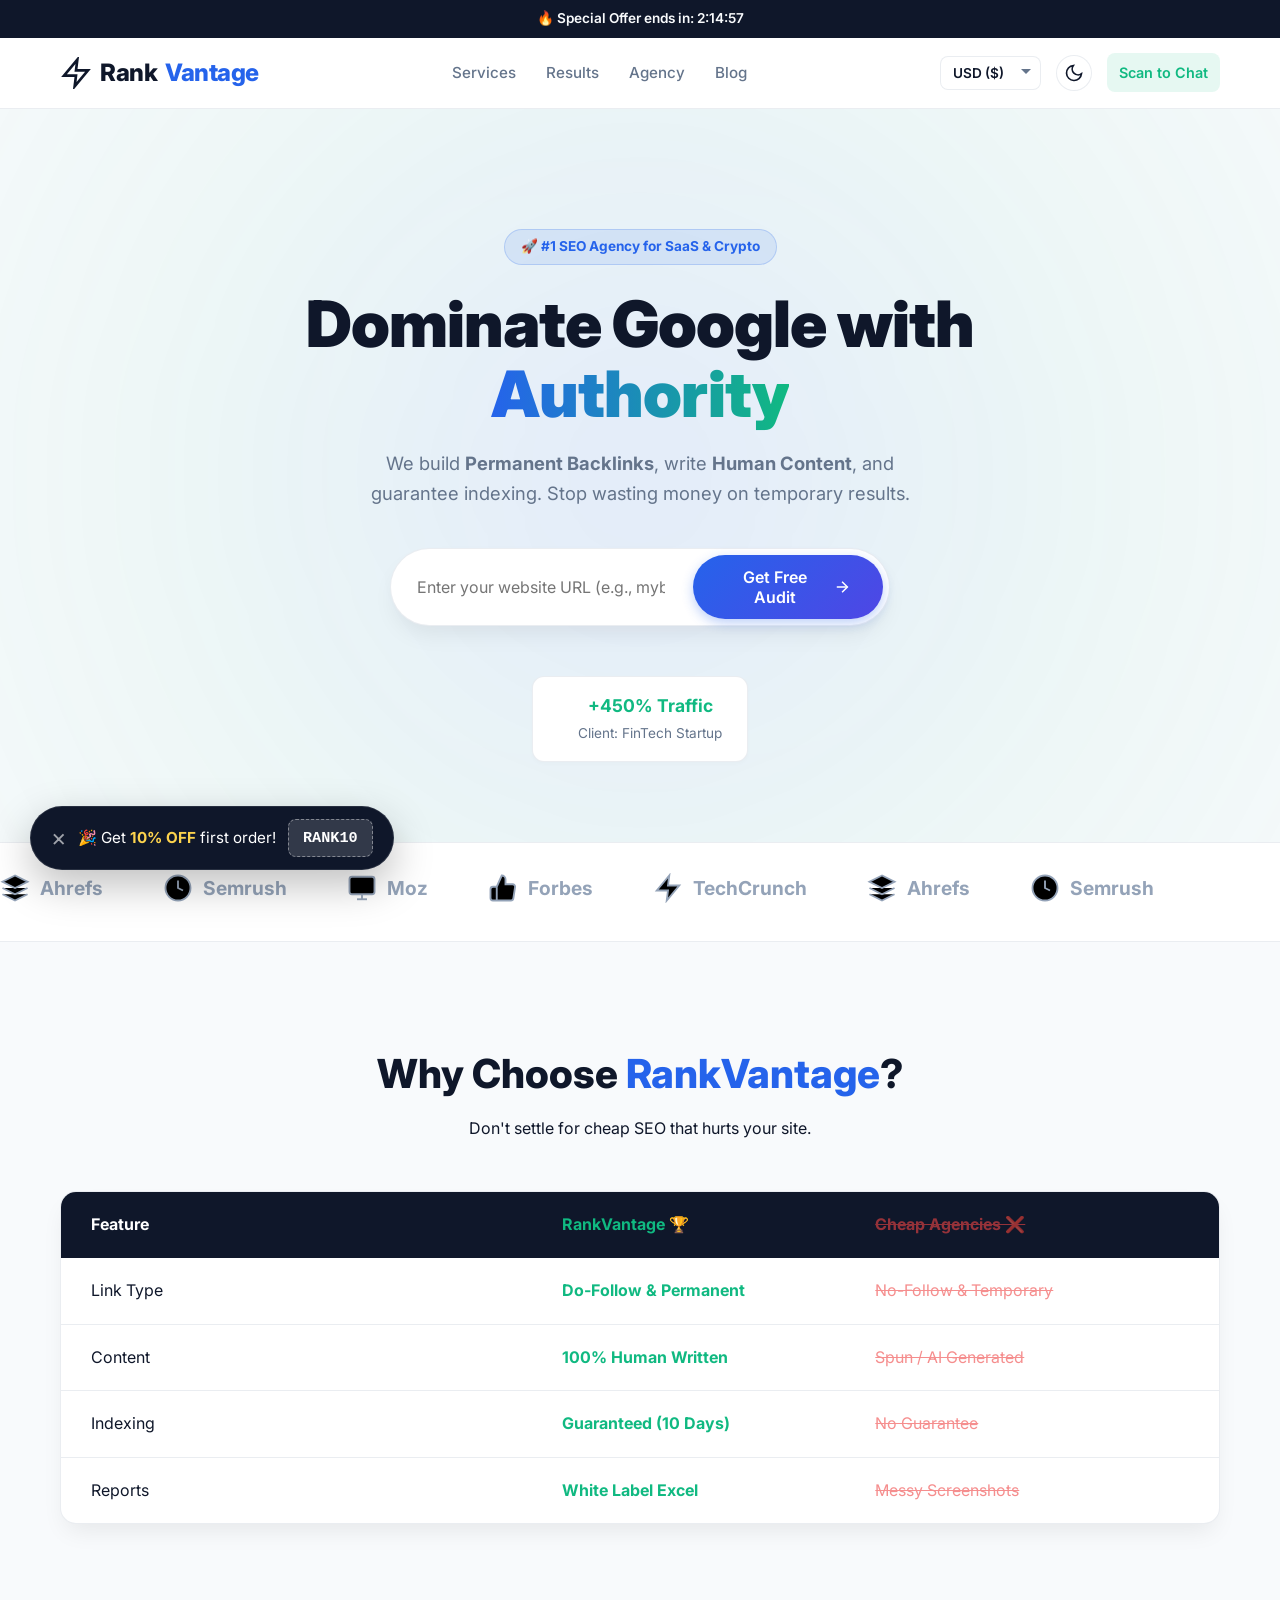
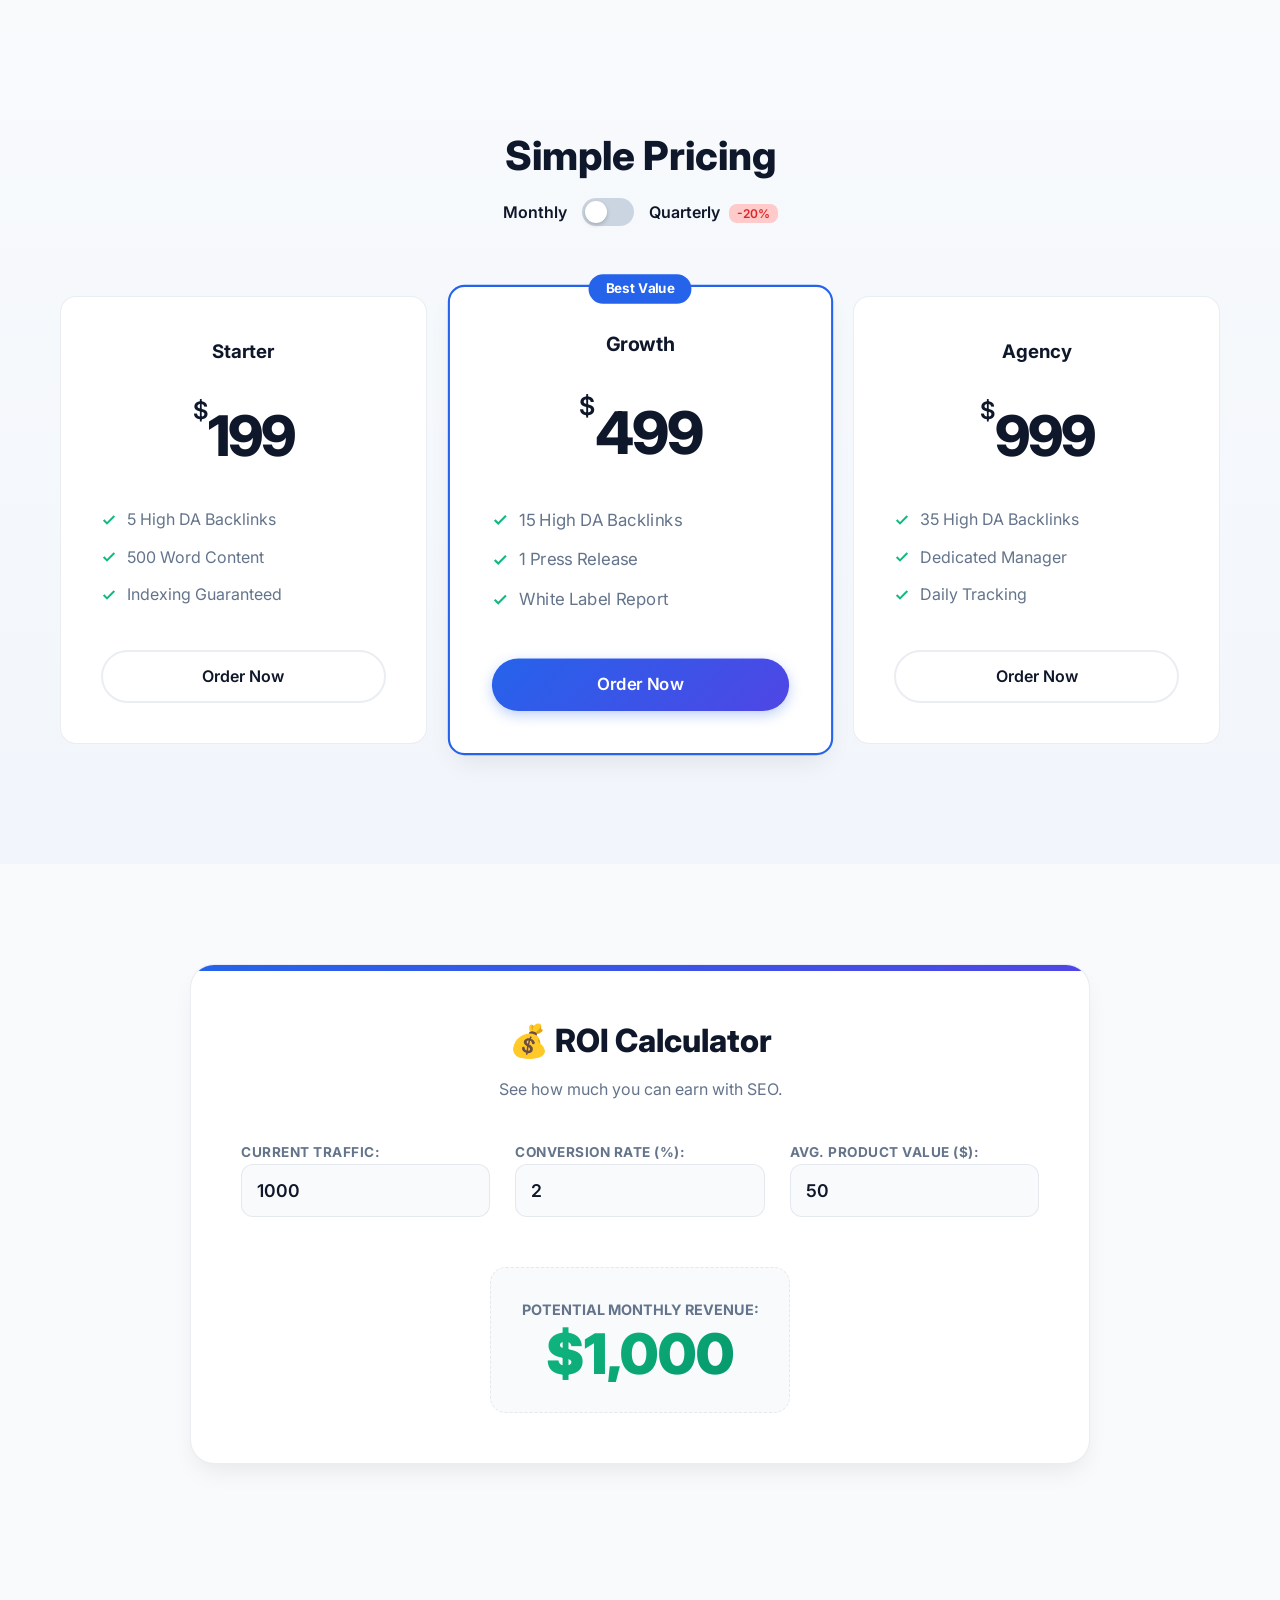
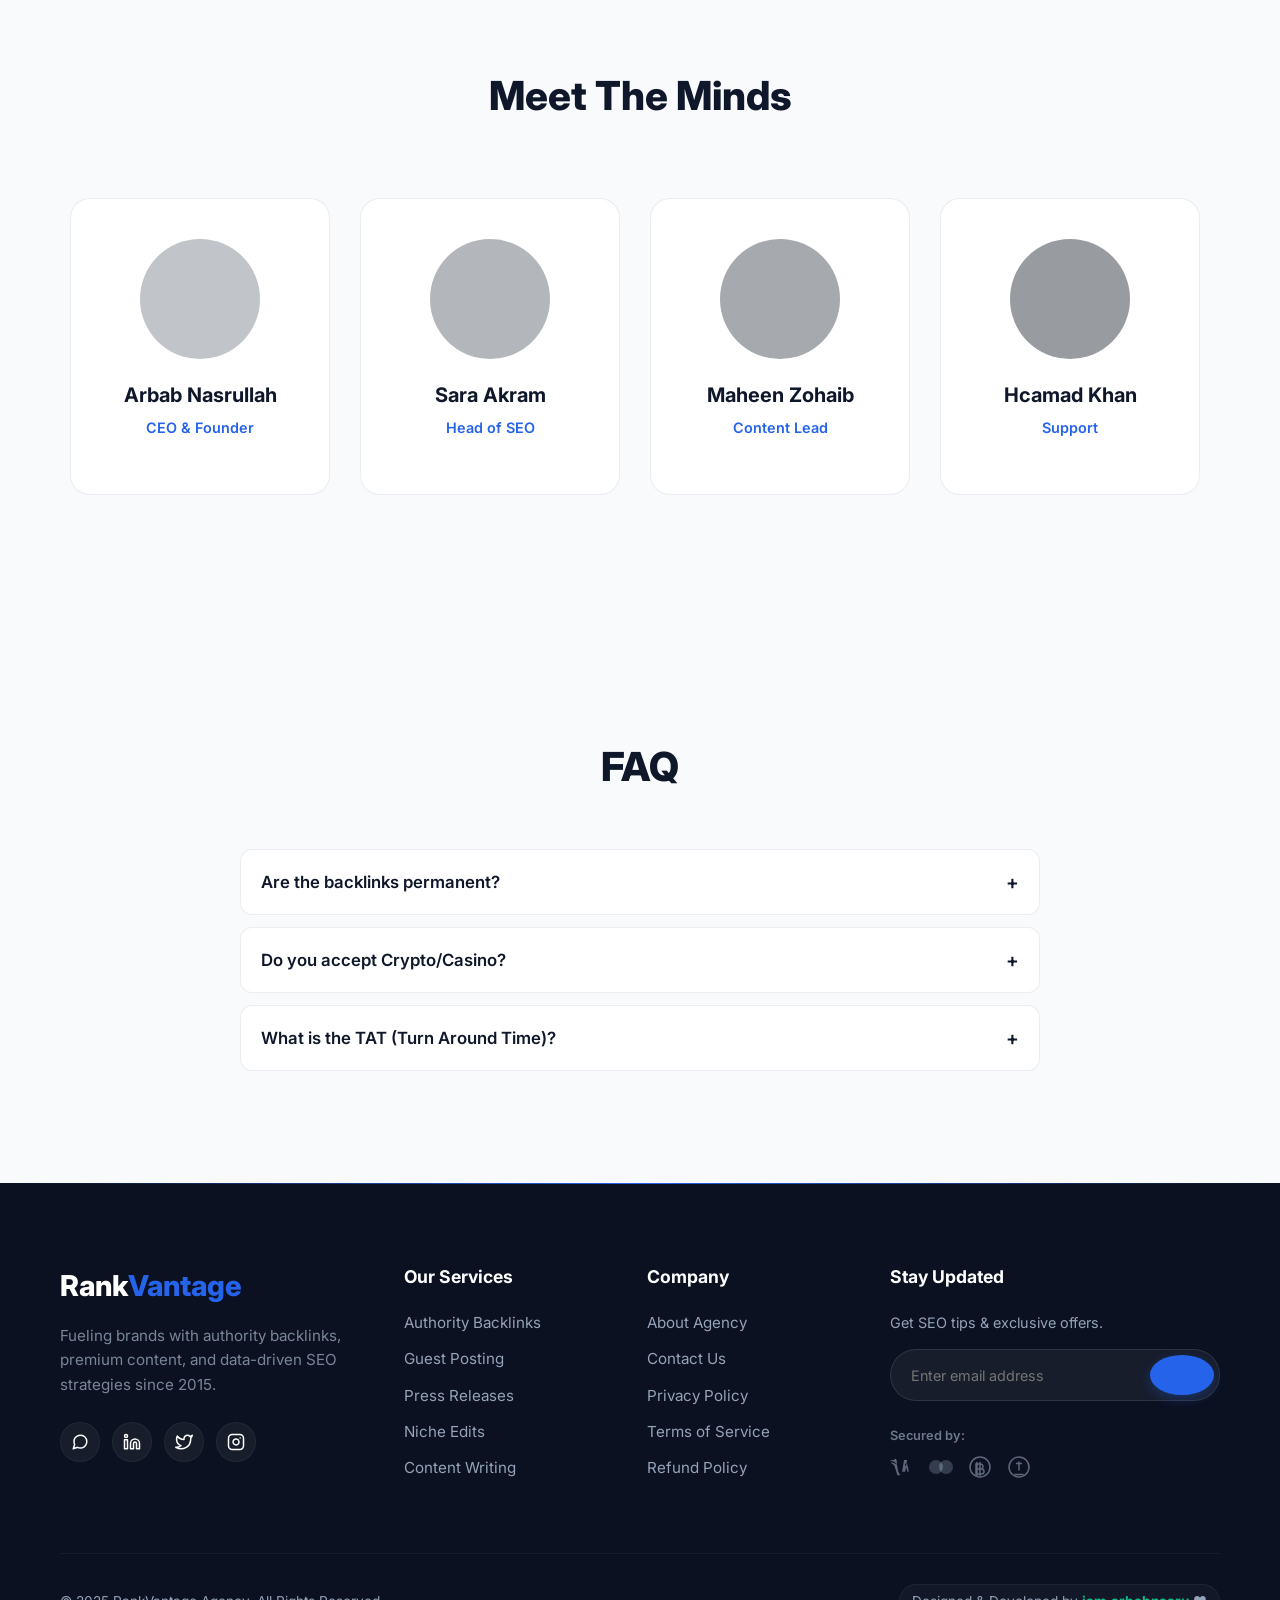
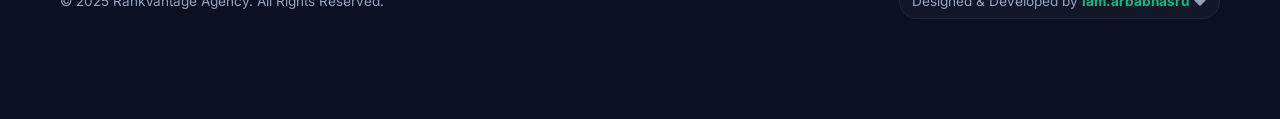
==== commit e5d01987: "Update index.html" ====
--- a/index.html
+++ b/index.html
@@ -253,25 +253,25 @@
                     <!-- Member 1 -->
                     <div class="team-card">
                         <div class="team-img" style="background-color:#ccc;"></div>
-                        <h4>Arbab Nasru</h4>
+                        <h4>Arbab Nasrullah</h4>
                         <span>CEO & Founder</span>
                     </div>
                     <!-- Member 2 -->
                     <div class="team-card">
                         <div class="team-img" style="background-color:#bbb;"></div>
-                        <h4>Sarah L.</h4>
+                        <h4>Sara Akram</h4>
                         <span>Head of SEO</span>
                     </div>
                     <!-- Member 3 -->
                     <div class="team-card">
                         <div class="team-img" style="background-color:#aaa;"></div>
-                        <h4>Mike R.</h4>
+                        <h4>Maheen Zohaib</h4>
                         <span>Content Lead</span>
                     </div>
                     <!-- Member 4 -->
                     <div class="team-card">
                         <div class="team-img" style="background-color:#999;"></div>
-                        <h4>Jenny K.</h4>
+                        <h4>Hcamad Khan</h4>
                         <span>Support</span>
                     </div>
                 </div>
@@ -409,4 +409,5 @@
     <script src="js/main.js"></script>
     <script src="js/admin.js"></script>
 </body>
-</html>+
+</html>
--- a/css/style.css
+++ b/css/style.css
@@ -0,0 +1,693 @@
+/* =========================================
+   1. CORE VARIABLES & THEME SETUP
+   ========================================= */
+:root {
+    /* Brand Colors */
+    --primary: #2563EB;      /* Royal Blue */
+    --primary-gradient: linear-gradient(135deg, #2563EB 0%, #4F46E5 100%);
+    --accent: #10B981;       /* Success Green */
+    --danger: #EF4444;       /* Red for errors */
+    
+    /* Backgrounds */
+    --bg-body: #F8FAFC;
+    --surface: #FFFFFF;
+    --surface-hover: #F1F5F9;
+    --border-color: rgba(148, 163, 184, 0.2);
+    
+    /* Text */
+    --text-main: #0F172A;
+    --text-muted: #64748B;
+    --text-light: #94A3B8;
+
+    /* UI Effects */
+    --glass: rgba(255, 255, 255, 0.9);
+    --shadow-sm: 0 2px 4px rgba(0,0,0,0.02);
+    --shadow-md: 0 12px 24px -6px rgba(0,0,0,0.08);
+    --shadow-lg: 0 20px 40px -10px rgba(0,0,0,0.12);
+    --radius: 16px;
+    --dock-height: 80px; /* Space for mobile bottom nav */
+    --container: 1200px;
+}
+
+/* Dark Mode Variables */
+[data-theme="dark"] {
+    --bg-body: #0B1120;
+    --surface: #1E293B;
+    --surface-hover: #334155;
+    --border-color: rgba(255,255,255,0.1);
+    --text-main: #F8FAFC;
+    --text-muted: #CBD5E1;
+    --text-light: #64748B;
+    --glass: rgba(15, 23, 42, 0.85);
+    --shadow-md: 0 12px 24px -6px rgba(0,0,0,0.5);
+}
+
+/* =========================================
+   2. GLOBAL RESET & TYPOGRAPHY
+   ========================================= */
+* { margin: 0; padding: 0; box-sizing: border-box; }
+html { scroll-behavior: smooth; font-size: 16px; }
+
+body {
+    font-family: 'Inter', sans-serif;
+    background: var(--bg-body);
+    color: var(--text-main);
+    line-height: 1.6;
+    overflow-x: hidden;
+    padding-bottom: 0; /* JS will adjust for dock if needed */
+    transition: background 0.3s ease, color 0.3s ease;
+}
+
+a { text-decoration: none; color: inherit; transition: 0.3s; }
+ul { list-style: none; }
+img, svg { display: inline-block; vertical-align: middle; }
+button, input, select { font-family: inherit; outline: none; }
+
+.container {
+    max-width: var(--container);
+    margin: 0 auto;
+    padding: 0 20px;
+    width: 100%;
+}
+
+/* =========================================
+   3. PREMIUM BUTTONS & INPUTS
+   ========================================= */
+/* Solid Button (Gradient) */
+.btn-solid, button[type="submit"] {
+    display: inline-flex;
+    align-items: center;
+    justify-content: center;
+    gap: 8px;
+    padding: 12px 32px;
+    background: var(--primary-gradient);
+    color: #fff;
+    border: none;
+    border-radius: 50px;
+    font-weight: 600;
+    font-size: 1rem;
+    cursor: pointer;
+    box-shadow: 0 4px 12px rgba(37, 99, 235, 0.3);
+    transition: all 0.3s cubic-bezier(0.4, 0, 0.2, 1);
+}
+
+.btn-solid:hover, button[type="submit"]:hover {
+    transform: translateY(-2px);
+    box-shadow: 0 8px 20px rgba(37, 99, 235, 0.4);
+    filter: brightness(1.1);
+}
+
+/* Outline Button */
+.btn-outline {
+    display: inline-flex;
+    align-items: center;
+    justify-content: center;
+    gap: 8px;
+    padding: 12px 32px;
+    background: transparent;
+    color: var(--text-main);
+    border: 2px solid var(--border-color);
+    border-radius: 50px;
+    font-weight: 600;
+    cursor: pointer;
+    transition: all 0.3s ease;
+}
+
+.btn-outline:hover {
+    border-color: var(--primary);
+    color: var(--primary);
+    background: rgba(37,99,235,0.05);
+}
+
+/* Pulse Animation for Main CTA */
+.pulse-anim { animation: pulseGlow 2s infinite; }
+@keyframes pulseGlow {
+    0% { box-shadow: 0 0 0 0 rgba(37, 99, 235, 0.4); }
+    70% { box-shadow: 0 0 0 15px rgba(37, 99, 235, 0); }
+    100% { box-shadow: 0 0 0 0 rgba(37, 99, 235, 0); }
+}
+
+/* =========================================
+   4. HEADER & NAVIGATION
+   ========================================= */
+.top-banner {
+    background: var(--text-main);
+    color: var(--bg-body);
+    text-align: center;
+    padding: 8px;
+    font-size: 0.85rem;
+    font-weight: 600;
+    z-index: 1001;
+    position: relative;
+}
+
+.site-header {
+    position: sticky; top: 0; z-index: 1000;
+    background: var(--glass);
+    backdrop-filter: blur(16px);
+    -webkit-backdrop-filter: blur(16px);
+    border-bottom: 1px solid var(--border-color);
+    transition: all 0.3s ease;
+}
+
+.header-inner {
+    display: flex; justify-content: space-between; align-items: center;
+    height: 70px;
+}
+
+.logo {
+    font-size: 1.5rem; font-weight: 800;
+    display: flex; align-items: center; gap: 8px;
+    color: var(--text-main); letter-spacing: -0.5px;
+}
+.logo span { color: var(--primary); }
+
+.desktop-nav { display: flex; gap: 30px; }
+.desktop-nav a {
+    font-weight: 500; font-size: 0.95rem; color: var(--text-muted);
+    position: relative; padding: 5px 0;
+}
+.desktop-nav a:hover { color: var(--primary); }
+.desktop-nav a::after {
+    content: ''; position: absolute; bottom: 0; left: 0;
+    width: 0; height: 2px; background: var(--primary);
+    transition: width 0.3s;
+}
+.desktop-nav a:hover::after { width: 100%; }
+
+/* --- Fixed Dropdown UI --- */
+.header-actions { display: flex; align-items: center; gap: 15px; }
+
+.currency-selector { position: relative; }
+.currency-selector select {
+    appearance: none; /* Remove default arrow */
+    -webkit-appearance: none;
+    background: var(--surface);
+    border: 1px solid var(--border-color);
+    padding: 8px 30px 8px 12px;
+    border-radius: 8px;
+    color: var(--text-main);
+    font-weight: 600;
+    font-size: 0.85rem;
+    cursor: pointer;
+    transition: 0.3s;
+}
+.currency-selector::after {
+    content: '';
+    position: absolute;
+    right: 10px; top: 50%;
+    transform: translateY(-40%);
+    border: 5px solid transparent;
+    border-top-color: var(--text-muted);
+    pointer-events: none;
+}
+.currency-selector select:hover { border-color: var(--primary); }
+
+#theme-toggle {
+    background: var(--surface);
+    border: 1px solid var(--border-color);
+    width: 36px; height: 36px;
+    border-radius: 50%;
+    display: flex; align-items: center; justify-content: center;
+    cursor: pointer; color: var(--text-main);
+    transition: 0.3s;
+}
+#theme-toggle:hover { background: var(--surface-hover); border-color: var(--text-muted); }
+[data-theme="light"] .moon-icon { display: block; }
+[data-theme="light"] .sun-icon { display: none; }
+[data-theme="dark"] .moon-icon { display: none; }
+[data-theme="dark"] .sun-icon { display: block; }
+
+/* QR Code */
+.desktop-qr-trigger {
+    position: relative; cursor: pointer;
+    font-weight: 600; color: var(--accent);
+    padding: 8px 12px; border-radius: 8px;
+    background: rgba(16, 185, 129, 0.1);
+    font-size: 0.9rem;
+}
+.qr-popup {
+    position: absolute; top: 50px; right: 0;
+    background: var(--surface); padding: 12px;
+    border-radius: 12px; box-shadow: var(--shadow-lg);
+    opacity: 0; visibility: hidden;
+    transform: translateY(10px); transition: 0.3s;
+    width: 160px; text-align: center; border: 1px solid var(--border-color);
+}
+.desktop-qr-trigger:hover .qr-popup { opacity: 1; visibility: visible; transform: translateY(0); }
+
+/* =========================================
+   5. HERO & AURORA ANIMATION
+   ========================================= */
+.hero-section {
+    position: relative; padding: 120px 0 80px;
+    text-align: center; overflow: hidden;
+}
+
+.aurora-bg {
+    position: absolute; top: -50%; left: -50%;
+    width: 200%; height: 200%;
+    background: radial-gradient(circle, rgba(37,99,235,0.1) 0%, rgba(16,185,129,0.05) 30%, transparent 60%);
+    filter: blur(80px);
+    animation: rotate 20s linear infinite;
+    z-index: -1;
+}
+@keyframes rotate { from { transform: rotate(0deg); } to { transform: rotate(360deg); } }
+
+.badge-pill {
+    display: inline-block;
+    padding: 6px 16px;
+    background: rgba(37, 99, 235, 0.1);
+    color: var(--primary);
+    border-radius: 30px;
+    font-size: 0.85rem; font-weight: 700;
+    margin-bottom: 24px;
+    border: 1px solid rgba(37,99,235,0.2);
+}
+
+.hero-title {
+    font-size: clamp(2.5rem, 5vw, 4.5rem);
+    font-weight: 900; line-height: 1.1; margin-bottom: 20px;
+    letter-spacing: -1px;
+}
+.typing-text {
+    background: linear-gradient(to right, var(--primary), var(--accent));
+    -webkit-background-clip: text; -webkit-text-fill-color: transparent;
+}
+
+.hero-desc {
+    max-width: 600px; margin: 0 auto 40px;
+    font-size: 1.15rem; color: var(--text-muted);
+}
+
+/* Audit Form */
+.audit-form {
+    display: flex; gap: 8px;
+    background: var(--surface);
+    padding: 6px; border-radius: 50px;
+    border: 1px solid var(--border-color);
+    box-shadow: var(--shadow-md);
+    max-width: 500px; margin: 0 auto;
+    transition: 0.3s;
+}
+.audit-form:focus-within { border-color: var(--primary); box-shadow: 0 0 0 4px rgba(37,99,235,0.1); }
+.audit-form input {
+    flex: 1; border: none; background: transparent;
+    padding: 0 20px; font-size: 1rem; color: var(--text-main);
+}
+
+/* Trust Proof Graph */
+.trust-proof { display: flex; justify-content: center; margin-top: 50px; }
+.proof-card {
+    background: var(--surface);
+    padding: 15px 25px; border-radius: 12px;
+    border: 1px solid var(--border-color);
+    box-shadow: var(--shadow-sm);
+    display: flex; align-items: center; gap: 20px;
+}
+.proof-text strong { display: block; color: var(--accent); font-size: 1.1rem; }
+.proof-text span { font-size: 0.85rem; color: var(--text-muted); }
+
+/* =========================================
+   6. SECTIONS (Marquee, Comparison)
+   ========================================= */
+.marquee-section {
+    padding: 30px 0; background: var(--surface);
+    border-top: 1px solid var(--border-color);
+    border-bottom: 1px solid var(--border-color);
+    overflow: hidden; white-space: nowrap;
+}
+.marquee-content { display: inline-flex; gap: 60px; animation: marquee 30s linear infinite; }
+.marquee-content span {
+    display: flex; align-items: center; gap: 10px;
+    font-weight: 700; color: var(--text-light); font-size: 1.2rem;
+}
+@keyframes marquee { 0% { transform: translateX(0); } 100% { transform: translateX(-50%); } }
+
+.section-padding { padding: 100px 0; }
+.section-header { text-align: center; margin-bottom: 50px; }
+.section-header h2 { font-size: 2.5rem; font-weight: 800; margin-bottom: 10px; }
+.highlight { color: var(--primary); }
+
+.comparison-table {
+    background: var(--surface); border-radius: var(--radius);
+    border: 1px solid var(--border-color);
+    box-shadow: var(--shadow-md); overflow: hidden;
+}
+.table-header, .table-row {
+    display: grid; grid-template-columns: 1.5fr 1fr 1fr;
+    padding: 20px 30px; align-items: center;
+}
+.table-header { background: var(--text-main); color: var(--surface); font-weight: 700; }
+.table-row { border-bottom: 1px solid var(--border-color); }
+.table-row:last-child { border: none; }
+.col-us { color: var(--accent); font-weight: 700; }
+.col-them { color: var(--danger); text-decoration: line-through; opacity: 0.6; }
+
+/* =========================================
+   7. PRICING (Desktop Grid)
+   ========================================= */
+.pricing-bg { background: linear-gradient(180deg, var(--bg-body) 0%, rgba(37,99,235,0.03) 100%); }
+
+.pricing-toggle-container {
+    display: flex; align-items: center; justify-content: center; gap: 15px; margin-bottom: 40px;
+}
+.toggle-label { font-weight: 600; color: var(--text-main); }
+.save-badge { background: #FECACA; color: #DC2626; padding: 2px 8px; border-radius: 8px; font-size: 0.75rem; margin-left: 5px; }
+
+/* Switch UI */
+.switch { position: relative; display: inline-block; width: 52px; height: 28px; }
+.switch input { opacity: 0; width: 0; height: 0; }
+.slider {
+    position: absolute; cursor: pointer;
+    top: 0; left: 0; right: 0; bottom: 0;
+    background-color: #CBD5E1; transition: .4s; border-radius: 34px;
+}
+.slider:before {
+    position: absolute; content: "";
+    height: 22px; width: 22px; left: 3px; bottom: 3px;
+    background-color: white; transition: .4s; border-radius: 50%;
+    box-shadow: 0 2px 4px rgba(0,0,0,0.2);
+}
+input:checked + .slider { background-color: var(--primary); }
+input:checked + .slider:before { transform: translateX(24px); }
+
+/* Cards */
+.pricing-grid {
+    display: grid; grid-template-columns: repeat(3, 1fr); gap: 30px;
+    padding: 20px 0; /* Space for shadow */
+}
+
+.price-card {
+    background: var(--surface);
+    border: 1px solid var(--border-color);
+    border-radius: var(--radius);
+    padding: 40px; text-align: center;
+    position: relative;
+    transition: transform 0.3s ease, box-shadow 0.3s ease;
+    display: flex; flex-direction: column;
+}
+.price-card:hover { transform: translateY(-8px); box-shadow: var(--shadow-lg); border-color: var(--primary); }
+
+.price-card.popular {
+    border: 2px solid var(--primary);
+    transform: scale(1.05);
+    box-shadow: var(--shadow-md);
+    z-index: 2;
+}
+.price-card.popular:hover { transform: scale(1.05) translateY(-8px); }
+
+.ribbon {
+    position: absolute; top: -12px; left: 50%; transform: translateX(-50%);
+    background: var(--primary); color: white; padding: 4px 16px;
+    border-radius: 20px; font-size: 0.8rem; font-weight: 700;
+}
+
+.price-wrapper { margin: 25px 0; color: var(--text-main); }
+.currency { font-size: 1.5rem; vertical-align: top; font-weight: 600; }
+.amount { font-size: 3.5rem; font-weight: 800; letter-spacing: -2px; }
+
+.features-list { text-align: left; margin-bottom: 30px; flex-grow: 1; }
+.features-list li { margin-bottom: 12px; color: var(--text-muted); display: flex; align-items: center; gap: 10px; }
+
+/* =========================================
+   8. FAQ (Animated)
+   ========================================= */
+.accordion { max-width: 800px; margin: 0 auto; }
+.accordion-item {
+    background: var(--surface); border: 1px solid var(--border-color);
+    border-radius: 12px; margin-bottom: 12px; overflow: hidden;
+}
+.accordion-header {
+    width: 100%; text-align: left; padding: 20px;
+    background: transparent; border: none; cursor: pointer;
+    font-weight: 600; font-size: 1.05rem; color: var(--text-main);
+    display: flex; justify-content: space-between; align-items: center;
+}
+.accordion-body {
+    max-height: 0; overflow: hidden;
+    transition: max-height 0.3s ease-out;
+    padding: 0 20px; color: var(--text-muted);
+}
+.accordion-item.active .accordion-body { max-height: 200px; padding-bottom: 20px; }
+.arrow { transition: transform 0.3s; font-size: 1.2rem; }
+.accordion-item.active .arrow { transform: rotate(45deg); }
+
+/* =========================================
+   9. ROI CALCULATOR
+   ========================================= */
+.roi-calc-box {
+    background: var(--surface);
+    border: 1px solid var(--border-color);
+    border-radius: 24px;
+    padding: 50px;
+    max-width: 900px;
+    margin: 0 auto;
+    box-shadow: var(--shadow-md);
+    position: relative;
+    overflow: hidden;
+    text-align: center;
+    transition: transform 0.3s ease;
+}
+
+.roi-calc-box::before {
+    content: '';
+    position: absolute; top: 0; left: 0; width: 100%; height: 6px;
+    background: var(--primary-gradient);
+}
+
+.roi-calc-box h2 { font-size: 2rem; margin-bottom: 10px; font-weight: 800; }
+.roi-calc-box p { color: var(--text-muted); margin-bottom: 40px; }
+
+.calc-inputs {
+    display: grid; grid-template-columns: repeat(3, 1fr);
+    gap: 25px; text-align: left; margin-bottom: 40px;
+}
+.calc-inputs label {
+    display: block; font-size: 0.85rem; font-weight: 700;
+    text-transform: uppercase; color: var(--text-muted);
+    margin-bottom: 10px; letter-spacing: 0.5px;
+}
+.calc-inputs input {
+    width: 100%; padding: 15px; border: 1px solid var(--border-color);
+    background: var(--bg-body); border-radius: 12px;
+    font-size: 1.1rem; font-weight: 600; color: var(--text-main);
+    transition: all 0.3s ease;
+}
+.calc-inputs input:focus {
+    border-color: var(--primary);
+    box-shadow: 0 0 0 4px rgba(37, 99, 235, 0.1);
+    background: var(--surface);
+}
+
+.calc-result {
+    background: var(--bg-body); padding: 30px;
+    border-radius: 16px; border: 1px dashed var(--border-color);
+    display: inline-block; min-width: 300px;
+}
+.calc-result h3 { font-size: 0.9rem; color: var(--text-muted); margin-bottom: 5px; text-transform: uppercase; }
+.calc-result span {
+    display: block; font-size: 3.5rem; font-weight: 900;
+    background: linear-gradient(135deg, #10B981 0%, #059669 100%);
+    -webkit-background-clip: text; -webkit-text-fill-color: transparent;
+    line-height: 1;
+}
+
+/* =========================================
+   10. MEET THE TEAM
+   ========================================= */
+.team-scroller {
+    display: flex; gap: 30px; overflow-x: auto;
+    padding: 20px 10px 40px;
+    scroll-snap-type: x mandatory;
+    scrollbar-width: none;
+}
+.team-scroller::-webkit-scrollbar { display: none; }
+
+.team-card {
+    min-width: 260px; background: var(--surface);
+    border: 1px solid var(--border-color); border-radius: 20px;
+    padding: 40px 20px; text-align: center;
+    scroll-snap-align: center; transition: all 0.3s cubic-bezier(0.4, 0, 0.2, 1);
+    position: relative; overflow: hidden;
+}
+.team-card:hover {
+    transform: translateY(-10px);
+    box-shadow: var(--shadow-lg); border-color: var(--primary);
+}
+
+.team-img {
+    width: 120px; height: 120px; margin: 0 auto 20px;
+    border-radius: 50%; padding: 4px;
+    background: linear-gradient(135deg, var(--border-color), var(--border-color));
+    position: relative;
+}
+.team-card:hover .team-img { background: var(--primary-gradient); }
+
+.team-img img, .team-img div {
+    width: 100%; height: 100%; border-radius: 50%;
+    object-fit: cover; background-color: #ddd;
+    border: 4px solid var(--surface);
+}
+.team-card h4 { font-size: 1.25rem; font-weight: 700; margin-bottom: 5px; color: var(--text-main); }
+.team-card span { font-size: 0.9rem; color: var(--primary); font-weight: 600; display: block; margin-bottom: 15px; }
+
+/* =========================================
+   11. PREMIUM FOOTER STYLES
+   ========================================= */
+.site-footer {
+    background: #0B1120; color: #94A3B8;
+    padding: 80px 0 100px; /* Space for dock */
+    position: relative; font-size: 0.95rem;
+}
+
+.footer-border {
+    position: absolute; top: 0; left: 0; width: 100%; height: 1px;
+    background: linear-gradient(90deg, transparent, var(--primary), transparent);
+}
+
+.footer-grid {
+    display: grid; grid-template-columns: 1.5fr 1fr 1fr 1.2fr;
+    gap: 40px; margin-bottom: 60px;
+}
+
+.brand-col .footer-logo {
+    font-size: 1.8rem; font-weight: 800; color: #fff;
+    display: inline-block; margin-bottom: 15px;
+}
+.brand-col .footer-logo span { color: var(--primary); }
+.footer-desc { line-height: 1.6; margin-bottom: 25px; opacity: 0.8; }
+
+.social-links { display: flex; gap: 12px; }
+.social-links a {
+    width: 40px; height: 40px; background: rgba(255,255,255,0.05);
+    border-radius: 50%; display: flex; align-items: center; justify-content: center;
+    color: #fff; transition: all 0.3s cubic-bezier(0.175, 0.885, 0.32, 1.275);
+    border: 1px solid rgba(255,255,255,0.05);
+}
+.social-links a:hover {
+    background: var(--primary); transform: translateY(-5px);
+    box-shadow: 0 5px 15px rgba(37,99,235,0.4);
+}
+.social-links svg { width: 18px; height: 18px; }
+
+.links-col h5, .newsletter-col h5 {
+    color: #fff; font-size: 1.1rem; margin-bottom: 20px; font-weight: 700;
+}
+.links-col ul li { margin-bottom: 12px; }
+.links-col ul li a { position: relative; transition: 0.3s; display: inline-block; }
+.links-col ul li a:hover { color: #fff; transform: translateX(5px); text-shadow: 0 0 10px rgba(255,255,255,0.2); }
+
+.newsletter-col p { margin-bottom: 15px; font-size: 0.9rem; }
+.footer-form {
+    display: flex; background: rgba(255,255,255,0.05);
+    padding: 5px; border-radius: 50px;
+    border: 1px solid rgba(255,255,255,0.1); margin-bottom: 25px;
+}
+.footer-form input {
+    flex: 1; background: transparent; border: none;
+    padding: 10px 15px; color: #fff; font-size: 0.9rem;
+}
+.footer-form button {
+    background: var(--primary); border: none;
+    width: 40px; height: 40px; border-radius: 50%;
+    color: #fff; cursor: pointer; display: flex; align-items: center; justify-content: center;
+    transition: 0.3s;
+}
+.footer-form button:hover { transform: scale(1.05); background: #fff; color: var(--primary); }
+
+.payment-methods p { font-size: 0.8rem; margin-bottom: 8px; font-weight: 600; opacity: 0.7; }
+.pay-icons { display: flex; gap: 15px; align-items: center; }
+.pay-icon { opacity: 0.6; transition: 0.3s; height: 24px; width: auto; }
+.pay-icon:hover { opacity: 1; filter: drop-shadow(0 0 5px rgba(255,255,255,0.5)); }
+
+.footer-bottom {
+    border-top: 1px solid rgba(255,255,255,0.05);
+    padding-top: 30px; display: flex; justify-content: space-between; align-items: center;
+    font-size: 0.85rem;
+}
+
+.dev-credit {
+    background: rgba(255,255,255,0.03); padding: 6px 12px;
+    border-radius: 20px; border: 1px solid rgba(255,255,255,0.05);
+}
+.dev-credit a { color: var(--accent); font-weight: 700; }
+.dev-credit .heart { display: inline-block; animation: heartBeat 1.5s infinite; }
+@keyframes heartBeat { 0%, 100% { transform: scale(1); } 50% { transform: scale(1.3); } }
+
+/* =========================================
+   12. MOBILE DOCK, SCROLL, SKELETON, TOAST
+   ========================================= */
+/* Scroll Progress */
+.scroll-progress-container {
+    position: fixed; top: 0; left: 0; width: 100%; height: 3px;
+    background: transparent; z-index: 99999;
+}
+.scroll-progress-bar {
+    height: 100%; background: var(--accent); width: 0%;
+    box-shadow: 0 0 10px var(--accent);
+}
+
+/* Skeleton Loader */
+#skeleton-overlay {
+    position: fixed; inset: 0; background: var(--bg-body);
+    z-index: 999999; padding: 100px 5%; transition: opacity 0.5s;
+}
+.loading #skeleton-overlay { opacity: 1; visibility: visible; }
+body:not(.loading) #skeleton-overlay { opacity: 0; visibility: hidden; pointer-events: none; }
+.sk-card { height: 200px; background: rgba(0,0,0,0.05); border-radius: 12px; animation: shimmer 1.5s infinite; margin-bottom: 20px; }
+@keyframes shimmer { 0% { opacity: 0.5; } 50% { opacity: 1; } 100% { opacity: 0.5; } }
+
+/* Mobile Dock */
+.mobile-dock {
+    position: fixed; bottom: 20px; left: 50%; transform: translateX(-50%);
+    width: 90%; max-width: 400px; height: 70px;
+    background: rgba(255, 255, 255, 0.9);
+    backdrop-filter: blur(20px); -webkit-backdrop-filter: blur(20px);
+    border: 1px solid rgba(255,255,255,0.5);
+    border-radius: 40px;
+    display: flex; justify-content: space-between; padding: 8px;
+    box-shadow: 0 10px 30px rgba(0,0,0,0.2);
+    z-index: 9999;
+    display: none; /* Hidden on desktop */
+}
+[data-theme="dark"] .mobile-dock { background: rgba(30, 41, 59, 0.9); border-color: rgba(255,255,255,0.1); }
+
+.dock-btn {
+    flex: 1; display: flex; align-items: center; justify-content: center; gap: 8px;
+    border-radius: 30px; font-weight: 600; font-size: 0.9rem; transition: 0.2s;
+}
+.dock-btn:active { transform: scale(0.95); }
+.secondary-btn { color: var(--text-main); }
+.primary-btn { background: #25D366; color: #fff; box-shadow: 0 4px 15px rgba(37, 211, 102, 0.3); }
+
+/* Toast Coupon */
+.toast-coupon {
+    position: fixed; bottom: 30px; left: 30px;
+    background: var(--text-main); color: var(--surface);
+    padding: 12px 20px; border-radius: 50px;
+    display: flex; align-items: center; gap: 15px;
+    box-shadow: 0 15px 40px rgba(0,0,0,0.25);
+    z-index: 10000; border: 1px solid rgba(255,255,255,0.1);
+    animation: slideUpToast 0.6s cubic-bezier(0.175, 0.885, 0.32, 1.275);
+    max-width: 400px;
+}
+@keyframes slideUpToast {
+    from { transform: translateY(100px) scale(0.9); opacity: 0; }
+    to { transform: translateY(0) scale(1); opacity: 1; }
+}
+.toast-content { display: flex; align-items: center; gap: 12px; font-size: 0.95rem; }
+.toast-content p strong { color: #FCD34D; }
+.code-box {
+    background: rgba(255,255,255,0.15); color: #fff;
+    padding: 6px 14px; border-radius: 8px; font-weight: 700;
+    font-family: monospace; cursor: pointer;
+    border: 1px dashed rgba(255,255,255,0.4);
+    transition: 0.2s; white-space: nowrap;
+}
+.code-box:active { transform: scale(0.95); background: rgba(255,255,255,0.25); }
+.close-toast {
+    font-size: 1.5rem; line-height: 0.5; cursor: pointer;
+    opacity: 0.6; transition: 0.2s;
+}
+.close-toast:hover { opacity: 1; color: var(--danger); }
--- a/css/responsive.css
+++ b/css/responsive.css
@@ -0,0 +1,225 @@
+/* =========================================
+   RESPONSIVE LAYOUT & MOBILE FIXES (Final)
+   ========================================= */
+
+/* --- 1. DESKTOP OVERRIDES (Ensure no conflicts) --- */
+@media screen and (min-width: 1025px) {
+    .mobile-dock { display: none !important; } /* Hide dock on PC */
+}
+
+/* --- 2. TABLET & SMALL LAPTOP (Max-width: 1024px) --- */
+@media screen and (max-width: 1024px) {
+    :root { --container: 95%; } /* Add some breathing room */
+    
+    .hero-title { font-size: 3rem; }
+    
+    /* Pricing: 2 Columns on Tablet */
+    .pricing-grid {
+        grid-template-columns: repeat(2, 1fr);
+        gap: 20px;
+        display: grid; /* Reset grid for tablet */
+        overflow-x: visible;
+        margin: 0;
+        width: 100%;
+        padding: 0;
+    }
+    .price-card.popular { transform: none; border-width: 1px; }
+    
+    /* Comparison Table: Horizontal Scroll */
+    .comparison-table { display: block; overflow-x: auto; white-space: nowrap; }
+    .table-header, .table-row { min-width: 600px; grid-template-columns: 200px 1fr 1fr; }
+    
+    /* Footer: 2 Columns on Tablet */
+    .footer-grid {
+        grid-template-columns: 1fr 1fr;
+        gap: 30px;
+    }
+}
+
+/* --- 3. MOBILE DEVICES (Max-width: 768px) --- */
+@media screen and (max-width: 768px) {
+    
+    /* --- Typography & Layout --- */
+    html { font-size: 15px; }
+    .container { padding: 0 15px; }
+    
+    .hero-title { font-size: 2.2rem; padding: 0 5px; line-height: 1.2; }
+    .hero-desc { font-size: 1rem; padding: 0 10px; }
+    
+    /* --- Header --- */
+    .desktop-nav { display: none; } /* Hide Desktop Menu */
+    .desktop-qr-trigger { display: none; } /* Hide QR */
+    .header-inner { padding: 0 15px; height: 60px; justify-content: space-between; }
+    .logo { font-size: 1.3rem; }
+    
+    /* --- Hero Section --- */
+    .hero-section { padding-top: 40px; min-height: auto; }
+    
+    .trust-proof { flex-direction: column; width: 100%; }
+    .proof-card { flex-direction: column; text-align: center; width: 100%; }
+
+    /* --- Audit Form (Stacked) --- */
+    .audit-form {
+        flex-direction: column;
+        background: transparent; border: none; box-shadow: none;
+        padding: 0;
+        width: 100%;
+    }
+    .audit-form input {
+        background: var(--surface);
+        border: 1px solid var(--border-color);
+        height: 50px; border-radius: 50px; margin-bottom: 10px;
+        box-shadow: var(--shadow-sm);
+        text-align: center;
+        width: 100%;
+    }
+    .audit-form button { width: 100%; height: 50px; }
+
+    /* --- Pricing Carousel (Horizontal Scroll) --- */
+    /* Mobile par grid ko flex banaya taaki swipe ho sake */
+    .pricing-grid {
+        display: flex;
+        grid-template-columns: none; /* Remove grid */
+        overflow-x: auto;
+        scroll-snap-type: x mandatory;
+        gap: 15px;
+        padding: 20px 5% 40px; /* Padding for shadow/bounce */
+        margin: 0 -15px; /* Bleed to edge */
+        width: calc(100% + 30px);
+        align-items: flex-start;
+    }
+    
+    .pricing-grid::-webkit-scrollbar { display: none; }
+    
+    .price-card {
+        min-width: 85%; /* Card screen ka 85% lega */
+        scroll-snap-align: center;
+        margin: 0;
+        transform: scale(0.95);
+        transition: transform 0.3s;
+    }
+    
+    .price-card.popular {
+        transform: scale(1);
+        border: 2px solid var(--primary);
+        box-shadow: 0 10px 25px rgba(37,99,235,0.15);
+    }
+
+    /* --- ROI Calculator --- */
+    .roi-calc-box { padding: 30px 20px; }
+    .calc-inputs {
+        grid-template-columns: 1fr;
+        gap: 15px;
+    }
+    .calc-result span { font-size: 2.5rem; word-wrap: break-word; }
+
+    /* --- Meet The Team --- */
+    .team-scroller {
+        padding-bottom: 30px;
+    }
+    .team-card {
+        min-width: 80%;
+        margin-right: 0;
+    }
+
+    /* --- Footer --- */
+    .site-footer { 
+        padding-top: 60px; 
+        padding-bottom: 110px; /* Extra space for Bottom Dock */
+        text-align: center; 
+    }
+    
+    .footer-grid {
+        grid-template-columns: 1fr; /* Stack columns */
+        gap: 40px;
+        text-align: center; /* Center text */
+    }
+    
+    .social-links { justify-content: center; }
+    .footer-form { max-width: 100%; }
+    .hide-mobile { display: none; }
+    
+    .footer-bottom {
+        flex-direction: column;
+        gap: 15px;
+    }
+
+    /* --- Mobile Navigation Dock (Important) --- */
+    .mobile-dock { 
+        display: flex; /* Force show */
+        bottom: 20px; 
+        z-index: 99999;
+    }
+
+    /* --- Toast Coupon --- */
+    .toast-coupon {
+        left: 50%;
+        transform: translateX(-50%);
+        bottom: 100px; /* Dock ke upar */
+        width: 90%;
+        justify-content: space-between;
+        padding: 15px;
+        border-radius: 16px;
+        flex-direction: row; /* Ensure side by side */
+    }
+    
+    /* Animation Override for Mobile Centering */
+    @keyframes slideUpToast {
+        from { transform: translate(-50%, 100px); opacity: 0; }
+        to { transform: translate(-50%, 0); opacity: 1; }
+    }
+}
+
+/* --- EXTRA SMALL DEVICES (Max-width: 380px) --- */
+@media screen and (max-width: 380px) {
+    .hero-title { font-size: 1.8rem; }
+    .price-card { min-width: 90%; }
+    .dock-btn { font-size: 0.8rem; padding: 10px; }
+}
+/* =========================================
+   MOBILE AUDIT FORM HEIGHT FIX (Final)
+   ========================================= */
+
+@media screen and (max-width: 768px) {
+    
+    /* 1. Reset Container Styles */
+    .audit-form {
+        display: flex !important;
+        flex-direction: column !important; /* Ek ke neeche ek */
+        background: transparent !important; /* Desktop wala white bg hatao */
+        border: none !important; /* Desktop wala border hatao */
+        box-shadow: none !important;
+        padding: 0 20px !important; /* Side padding */
+        width: 100% !important;
+        max-width: 100% !important;
+        gap: 15px !important; /* Input aur Button ke beech gap */
+        margin: 20px auto !important;
+    }
+
+    /* 2. Fix Input Box Height & Look */
+    .audit-form input {
+        width: 100% !important;
+        height: 60px !important; /* Height Badha di (Pehle kam thi) */
+        border-radius: 12px !important; /* Thoda boxy look, zyada round nahi */
+        background: var(--surface) !important;
+        border: 1px solid var(--border-color) !important;
+        text-align: center !important; /* Text center */
+        font-size: 16px !important; /* Font readable */
+        box-shadow: 0 5px 15px rgba(0,0,0,0.05) !important;
+        margin: 0 !important;
+        flex: none !important; /* Width fix */
+    }
+
+    /* 3. Fix Button Height & Look */
+    .audit-form button {
+        width: 100% !important;
+        height: 60px !important; /* Input jitni height */
+        border-radius: 12px !important; /* Input jaisa shape */
+        display: flex !important;
+        align-items: center;
+        justify-content: center;
+        font-size: 1.1rem !important;
+        margin: 0 !important;
+        box-shadow: 0 4px 15px rgba(37, 99, 235, 0.3) !important;
+    }
+}
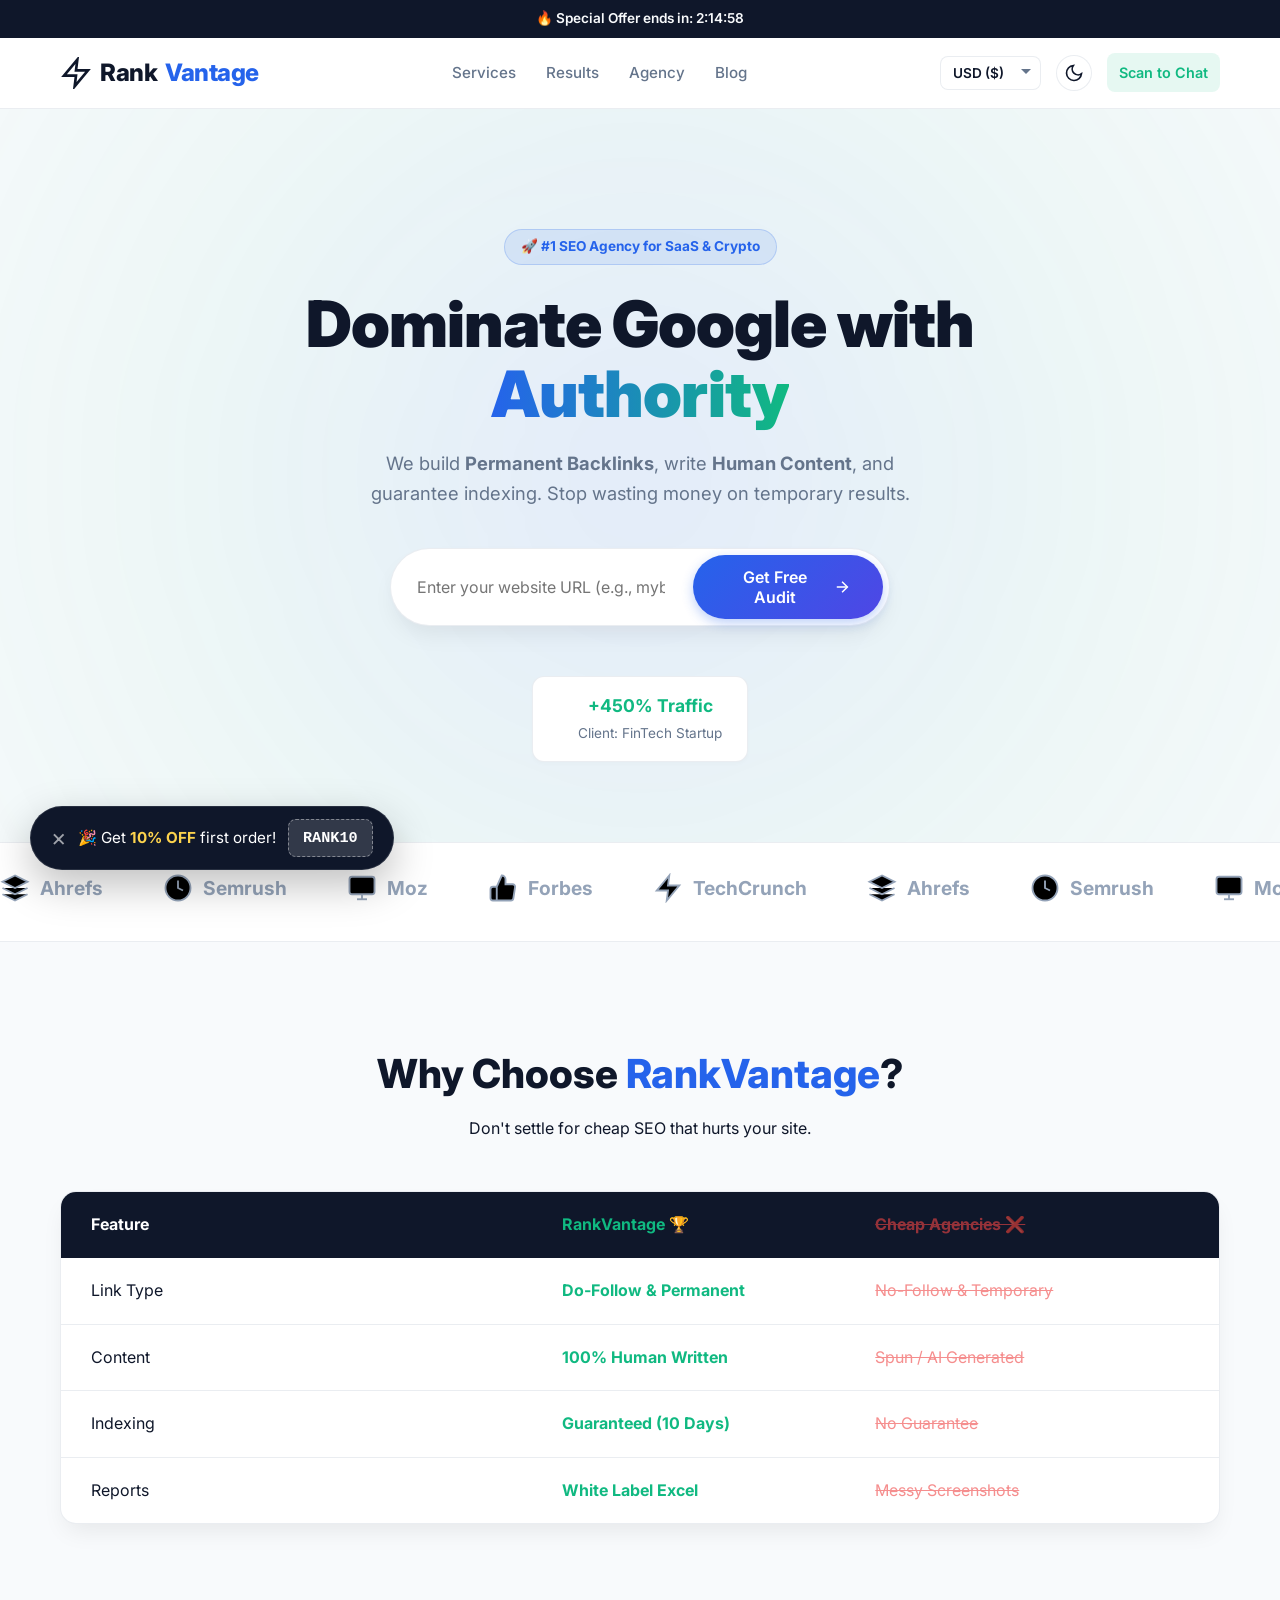
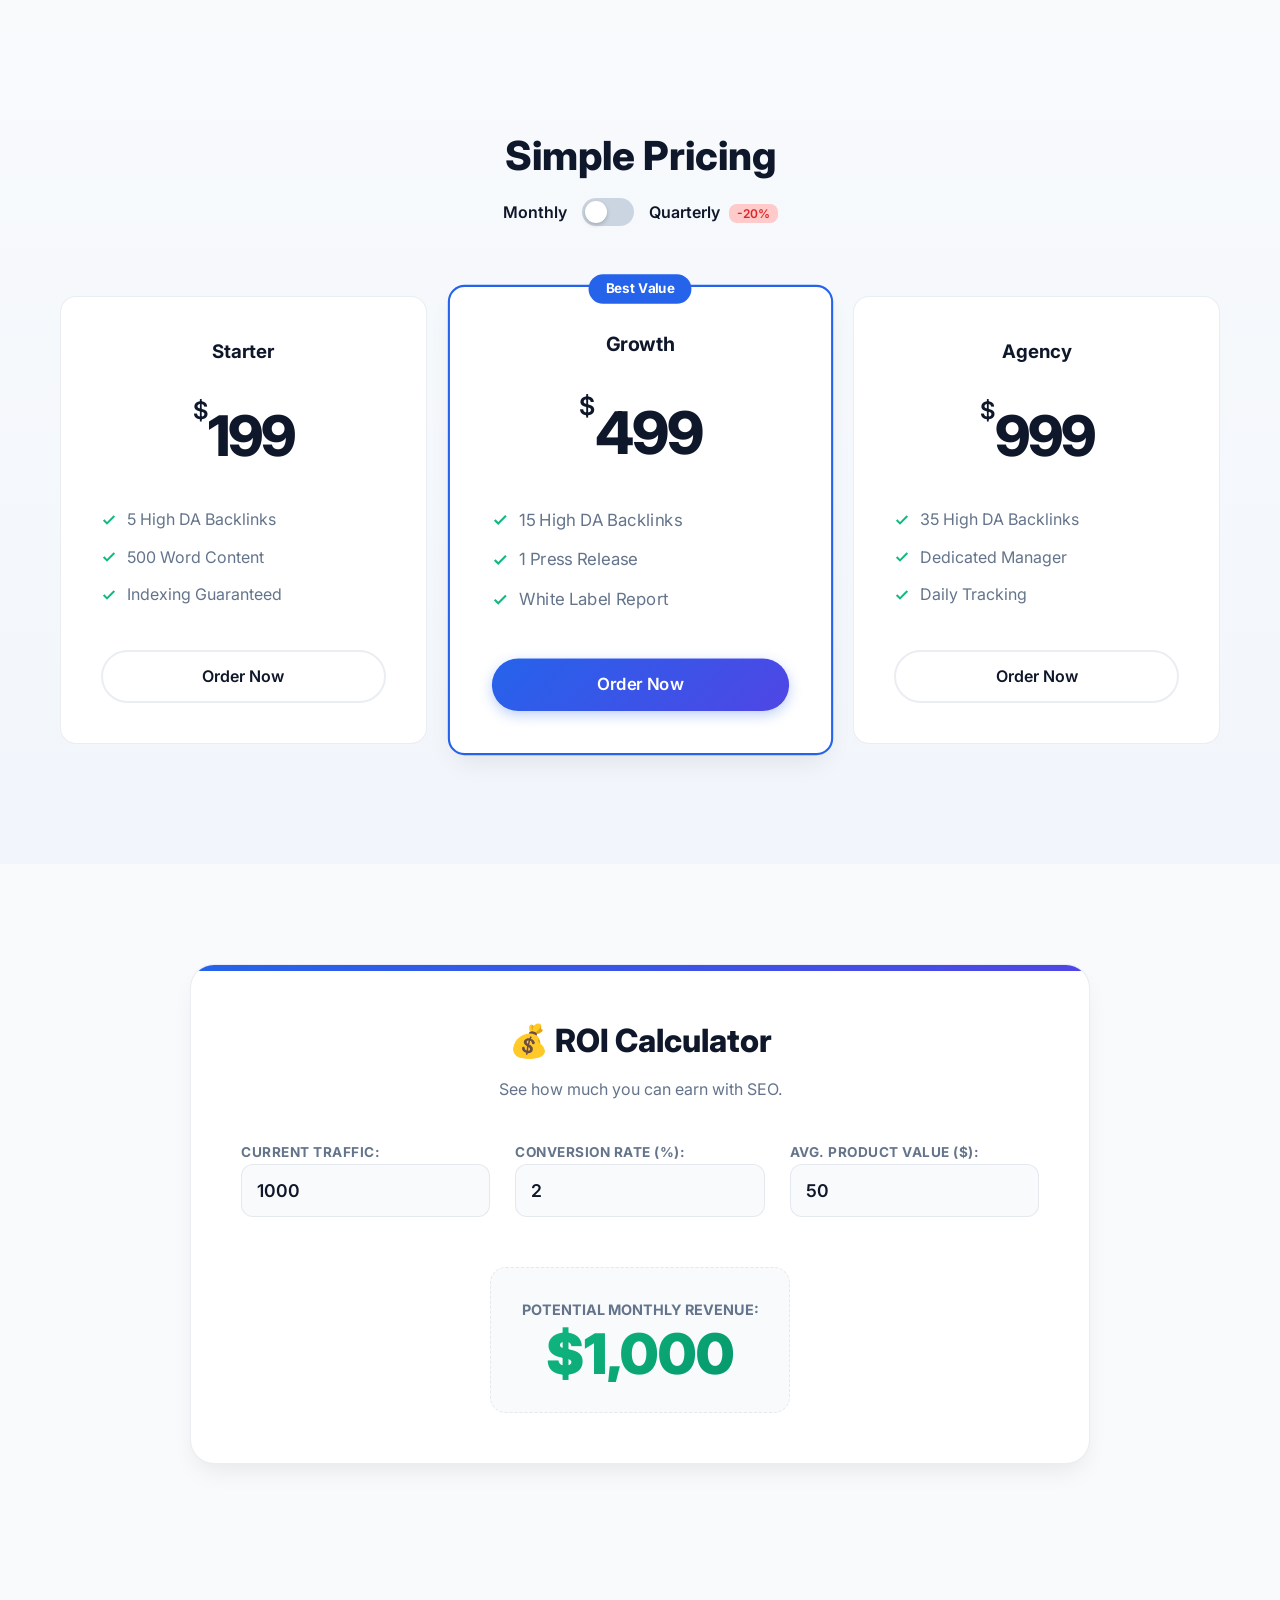
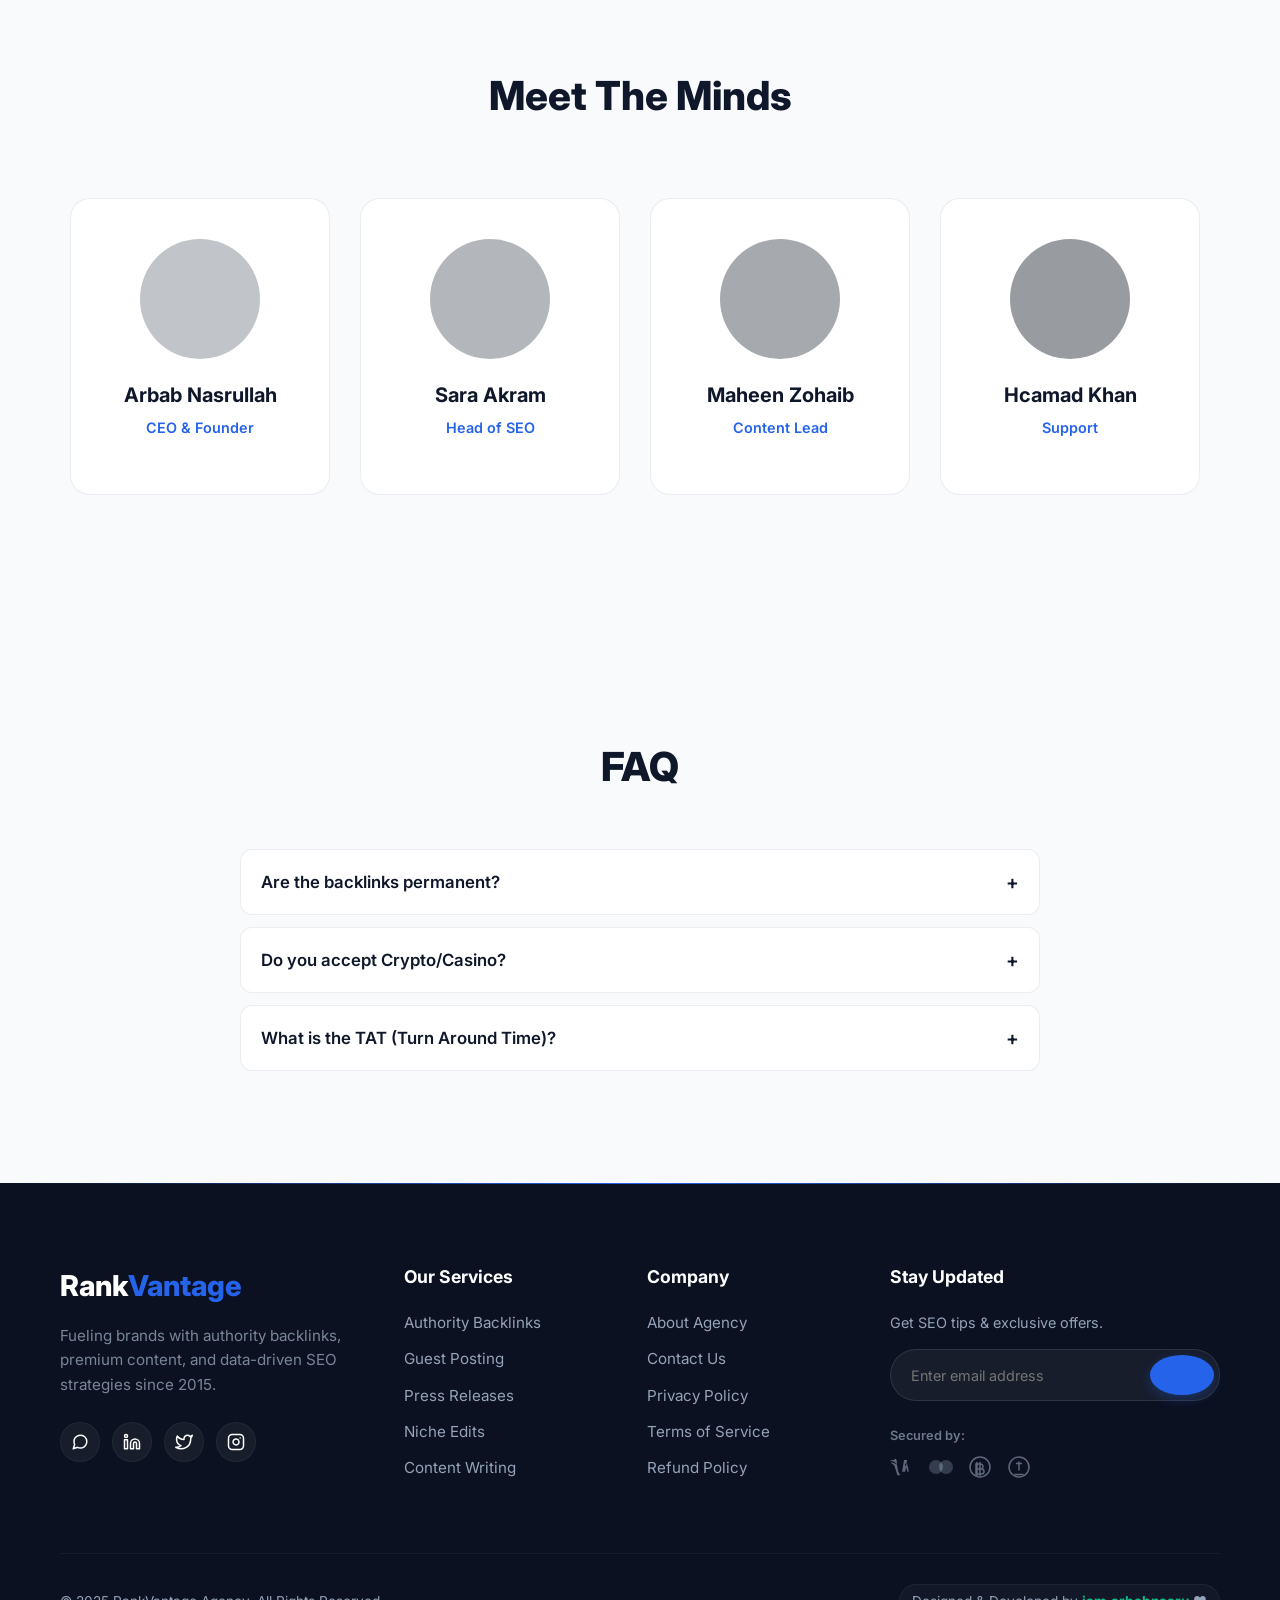
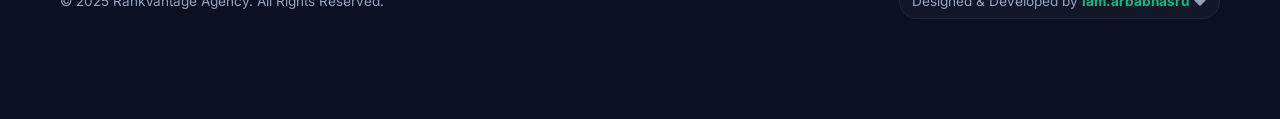
==== commit 558fca09: "Update index.html" ====
--- a/index.html
+++ b/index.html
@@ -120,7 +120,10 @@
                 <span><svg width="30" height="30" viewBox="0 0 24 24" stroke="currentColor" stroke-width="1.5"><polygon points="13 2 3 14 12 14 11 22 21 10 12 10 13 2"></polygon></svg> TechCrunch</span>
                  <!-- Duplicate for infinite loop -->
                 <span><svg width="30" height="30" viewBox="0 0 24 24" stroke="currentColor" stroke-width="1.5"><path d="M12 2L2 7l10 5 10-5-10-5zM2 17l10 5 10-5M2 12l10 5 10-5"></path></svg> Ahrefs</span>
-                <span><svg width="30" height="30" viewBox="0 0 24 24" stroke="currentColor" stroke-width="1.5"><circle cx="12" cy="12" r="10"></circle><path d="M12 6v6l4 2"></path></svg> Semrush</span>
+                <span><svg width="30" height="30" viewBox="0 0 24 24" stroke="currentColor" stroke-width="1.5"><circle cx="12" cy="12" r="10"></circle><path d="M12 6v6l4 2"></path></svg> Semrush</span>            <span><svg width="30" height="30" viewBox="0 0 24 24" stroke="currentColor" stroke-width="1.5"><rect x="2" y="3" width="20" height="14" rx="2" ry="2"></rect><line x1="8" y1="21" x2="16" y2="21"></line><line x1="12" y1="17" x2="12" y2="21"></line></svg> Moz</span>
+                <span><svg width="30" height="30" viewBox="0 0 24 24" stroke="currentColor" stroke-width="1.5"><path d="M14 9V5a3 3 0 0 0-3-3l-4 9v11h11.28a2 2 0 0 0 2-1.7l1.38-9a2 2 0 0 0-2-2.3zM7 22H4a2 2 0 0 1-2-2v-7a2 2 0 0 1 2-2h3"></path></svg> Forbes</span>
+                <span><svg width="30" height="30" viewBox="0 0 24 24" stroke="currentColor" stroke-width="1.5"><polygon points="13 2 3 14 12 14 11 22 21 10 12 10 13 2"></polygon></svg> TechCrunch</span>
+                <span><svg width="30" height="30" viewBox="0 0 24 24" stroke="currentColor" stroke-width="1.5"><rect x="2" y="3" width="20" height="14" rx="2" ry="2"></rect><line x1="8" y1="21" x2="16" y2="21"></line><line x1="12" y1="17" x2="12" y2="21"></line></svg> Moz</span>
             </div>
         </div>
 
@@ -411,3 +414,4 @@
 </body>
 
 </html>
+
--- a/css/style.css
+++ b/css/style.css
@@ -690,4 +690,4 @@
     font-size: 1.5rem; line-height: 0.5; cursor: pointer;
     opacity: 0.6; transition: 0.2s;
 }
-.close-toast:hover { opacity: 1; color: var(--danger); }+.close-toast:hover { opacity: 1; color: var(--danger); }
